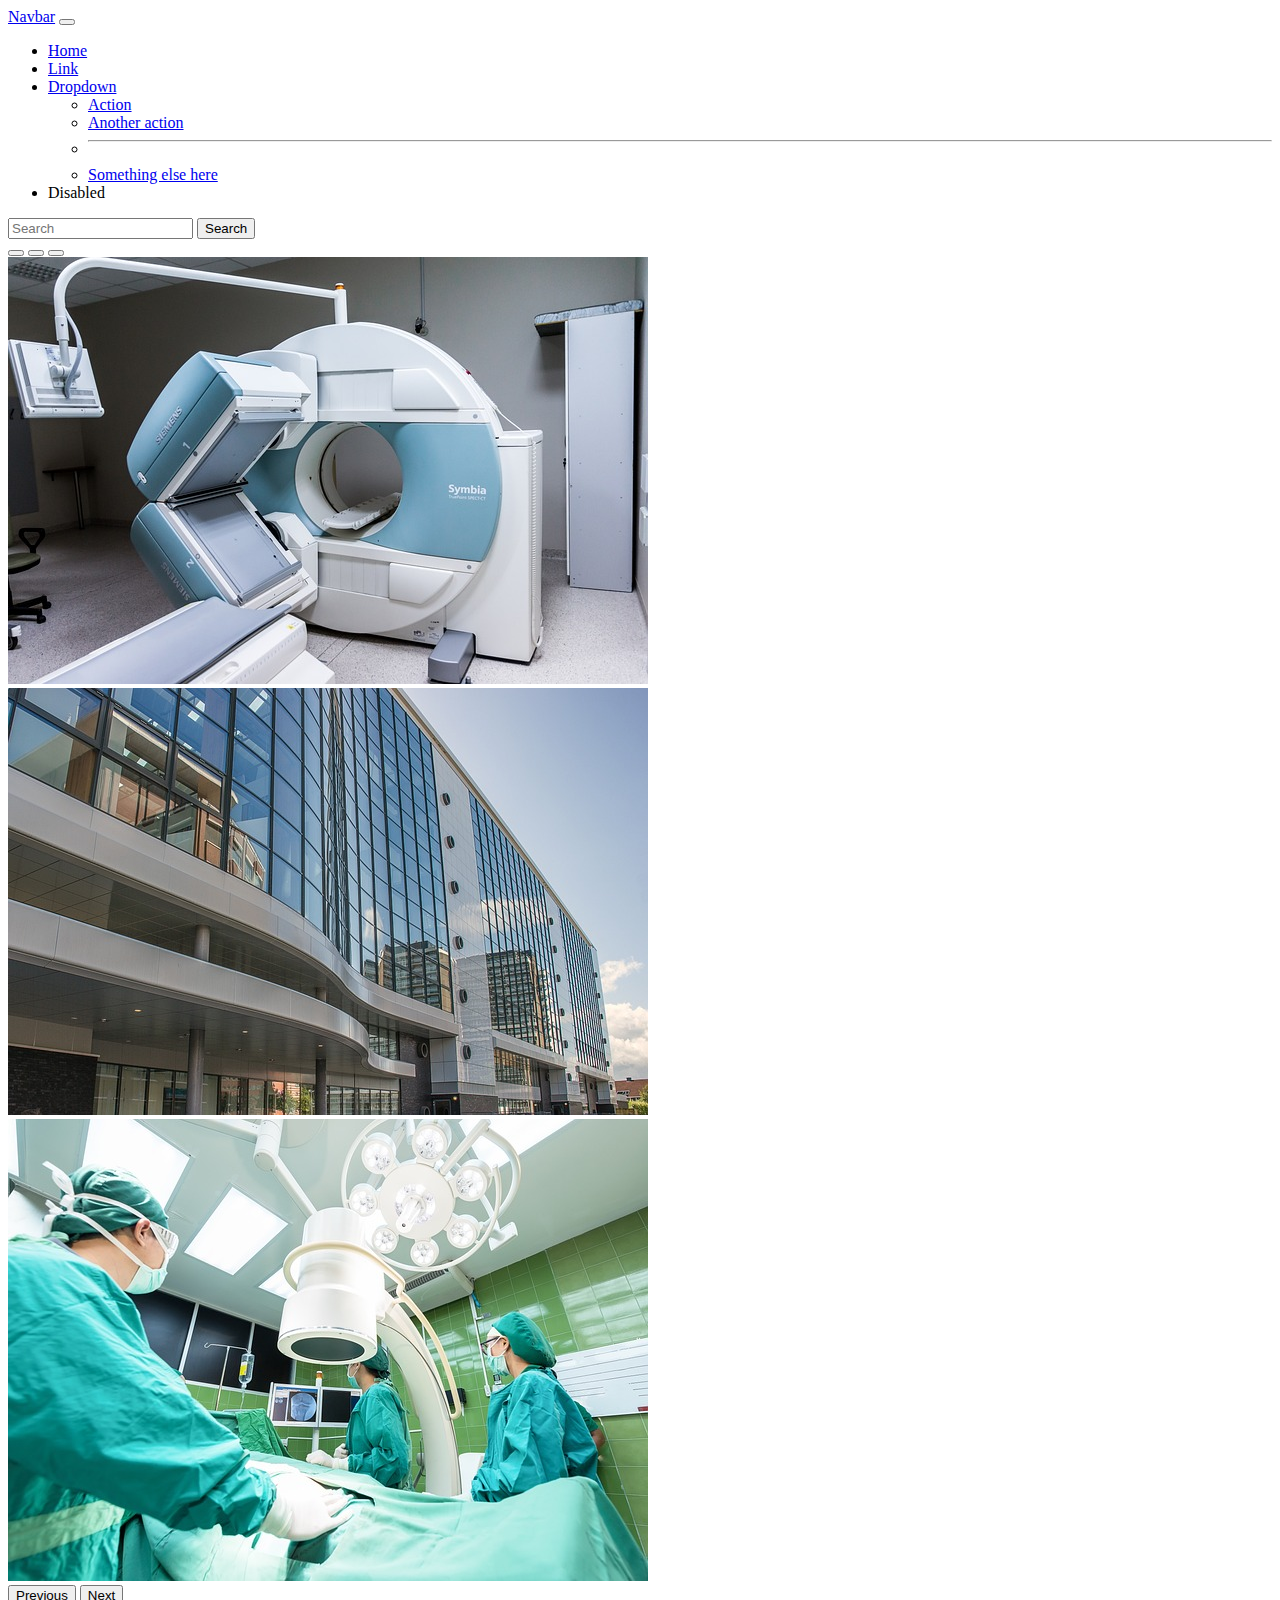
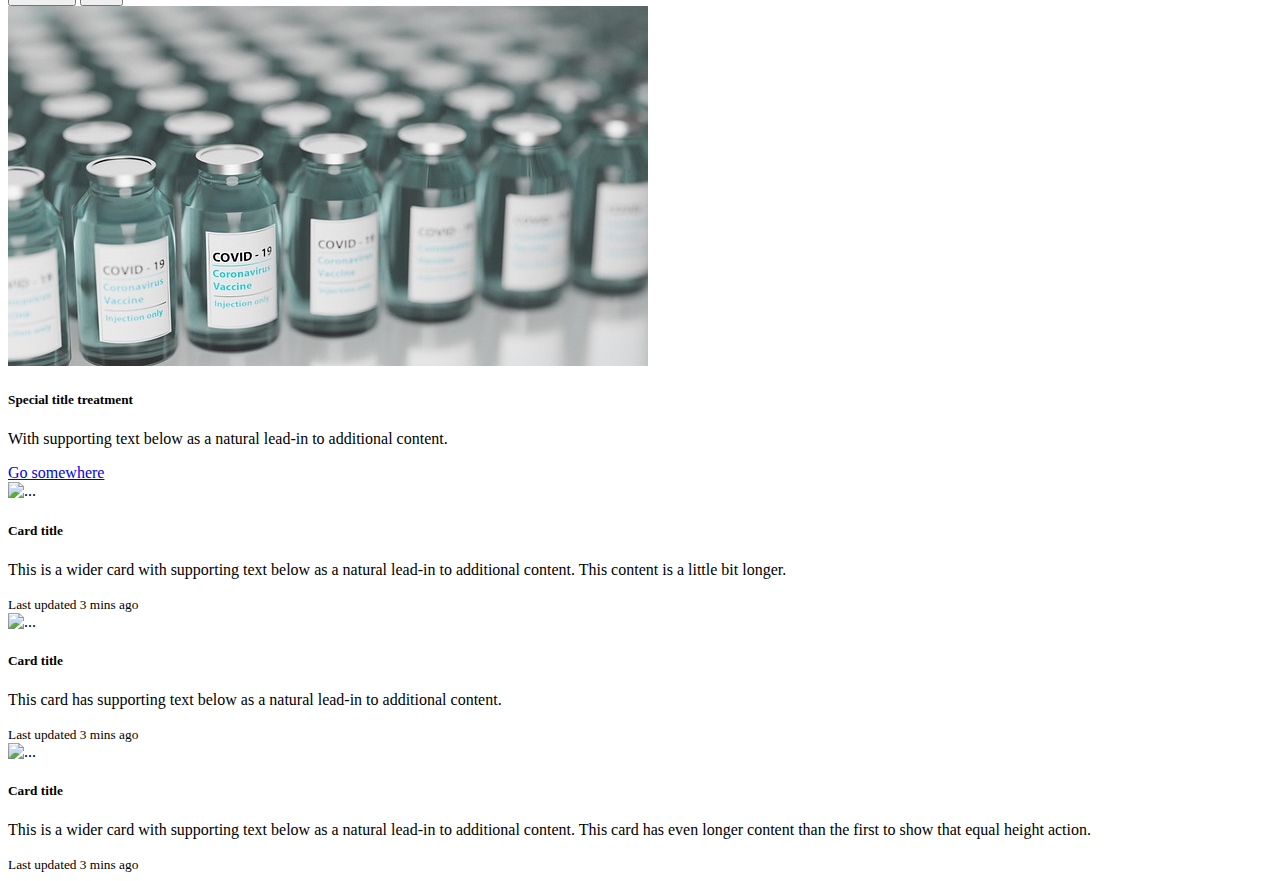
==== index.html @ 9f8089e2 "Primer commit" ====
<!DOCTYPE html>
<html lang="en">
    <head>
        <meta charset="UTF-8">
        <meta http-equiv="X-UA-Compatible" content="IE=edge">
        <meta name="viewport" content="width=device-width, initial-scale=1.0">
        <link
            href="https://cdn.jsdelivr.net/npm/bootstrap@5.3.0-alpha3/dist/css/bootstrap.min.css"
            rel="stylesheet"
            integrity="sha384-KK94CHFLLe+nY2dmCWGMq91rCGa5gtU4mk92HdvYe+M/SXH301p5ILy+dN9+nJOZ"
            crossorigin="anonymous">
        
        <link rel="stylesheet" href="style.css">
        <title>Document</title>
    </head>
    <body>
        <nav class="navbar navbar-expand-lg bg-dark " data-bs-theme="dark">
            <div class="container-fluid">
              <a class="navbar-brand" href="#">Navbar</a>
              <button class="navbar-toggler" type="button" data-bs-toggle="collapse" data-bs-target="#navbarSupportedContent" aria-controls="navbarSupportedContent" aria-expanded="false" aria-label="Toggle navigation">
                <span class="navbar-toggler-icon"></span>
              </button>
              <div class="collapse navbar-collapse" id="navbarSupportedContent">
                <ul class="navbar-nav me-auto mb-2 mb-lg-0">
                  <li class="nav-item">
                    <a class="nav-link active" aria-current="page" href="#">Home</a>
                  </li>
                  <li class="nav-item">
                    <a class="nav-link" href="#">Link</a>
                  </li>
                  <li class="nav-item dropdown">
                    <a class="nav-link dropdown-toggle" href="#" role="button" data-bs-toggle="dropdown" aria-expanded="false">
                      Dropdown
                    </a>
                    <ul class="dropdown-menu">
                      <li><a class="dropdown-item" href="#">Action</a></li>
                      <li><a class="dropdown-item" href="#">Another action</a></li>
                      <li><hr class="dropdown-divider"></li>
                      <li><a class="dropdown-item" href="#">Something else here</a></li>
                    </ul>
                  </li>
                  <li class="nav-item">
                    <a class="nav-link disabled">Disabled</a>
                  </li>
                </ul>
                <form class="d-flex" role="search">
                  <input class="form-control me-2" type="search" placeholder="Search" aria-label="Search">
                  <button class="btn btn-outline-success" type="submit">Search</button>
                </form>
              </div>
            </div>
          </nav>
          

          <div id="carouselExampleIndicators" class="carousel slide">
            <div class="carousel-indicators">
              <button type="button" data-bs-target="#carouselExampleIndicators" data-bs-slide-to="0" class="active" aria-current="true" aria-label="Slide 1"></button>
              <button type="button" data-bs-target="#carouselExampleIndicators" data-bs-slide-to="1" aria-label="Slide 2"></button>
              <button type="button" data-bs-target="#carouselExampleIndicators" data-bs-slide-to="2" aria-label="Slide 3"></button>
            </div>
            <div class="carousel-inner">
              <div class="carousel-item active">
                <img src="./imagenes/PrincipalPublica/resonancia.jpg" class="d-block w-100" alt="...">
              </div>
              <div class="carousel-item">
                <img src="./imagenes/PrincipalPublica/hospital.jpg" class="d-block w-100" alt="Hospital">
              </div>
              <div class="carousel-item">
                <img src="./imagenes/PrincipalPublica/Pabellon.jpg" class="d-block w-100" alt="">
              </div>
            </div>
            <button class="carousel-control-prev" type="button" data-bs-target="#carouselExampleIndicators" data-bs-slide="prev">
              <span class="carousel-control-prev-icon" aria-hidden="true"></span>
              <span class="visually-hidden">Previous</span>
            </button>
            <button class="carousel-control-next" type="button" data-bs-target="#carouselExampleIndicators" data-bs-slide="next">
              <span class="carousel-control-next-icon" aria-hidden="true"></span>
              <span class="visually-hidden">Next</span>
            </button>
          </div>


          <div class="container">
            <div>
                <div class="card">
                    <img src="./imagenes/PrincipalPublica/Vacuna.jpg" class="card-img-top" alt="...">
                    <div class="card-body">
                      <h5 class="card-title">Special title treatment</h5>
                      <p class="card-text">With supporting text below as a natural lead-in to additional content.</p>
                      <a href="#" class="btn btn-primary">Go somewhere</a>
                    </div>
                  </div>

            </div>
            <div class="row">
                <div class="col"></div>
                <div class="card-group">
                    <div class="card">
                      <img src="..." class="card-img-top" alt="...">
                      <div class="card-body">
                        <h5 class="card-title">Card title</h5>
                        <p class="card-text">This is a wider card with supporting text below as a natural lead-in to additional content. This content is a little bit longer.</p>
                      </div>
                      <div class="card-footer">
                        <small class="text-body-secondary">Last updated 3 mins ago</small>
                      </div>
                    </div>
                    <div class="card">
                      <img src="..." class="card-img-top" alt="...">
                      <div class="card-body">
                        <h5 class="card-title">Card title</h5>
                        <p class="card-text">This card has supporting text below as a natural lead-in to additional content.</p>
                      </div>
                      <div class="card-footer">
                        <small class="text-body-secondary">Last updated 3 mins ago</small>
                      </div>
                    </div>
                    <div class="card">
                      <img src="..." class="card-img-top" alt="...">
                      <div class="card-body">
                        <h5 class="card-title">Card title</h5>
                        <p class="card-text">This is a wider card with supporting text below as a natural lead-in to additional content. This card has even longer content than the first to show that equal height action.</p>
                      </div>
                      <div class="card-footer">
                        <small class="text-body-secondary">Last updated 3 mins ago</small>
                      </div>
                    </div>
                  </div>
            </div>
          </div>





        <script src="https://cdn.jsdelivr.net/npm/@popperjs/core@2.11.7/dist/umd/popper.min.js" integrity="sha384-zYPOMqeu1DAVkHiLqWBUTcbYfZ8osu1Nd6Z89ify25QV9guujx43ITvfi12/QExE" crossorigin="anonymous"></script>
        <script src="https://cdn.jsdelivr.net/npm/bootstrap@5.3.0-alpha3/dist/js/bootstrap.min.js" integrity="sha384-Y4oOpwW3duJdCWv5ly8SCFYWqFDsfob/3GkgExXKV4idmbt98QcxXYs9UoXAB7BZ" crossorigin="anonymous"></script>
        <script src="./scrip.js"></script>
    </body>
</html>
---- style.css ----
/* principal */
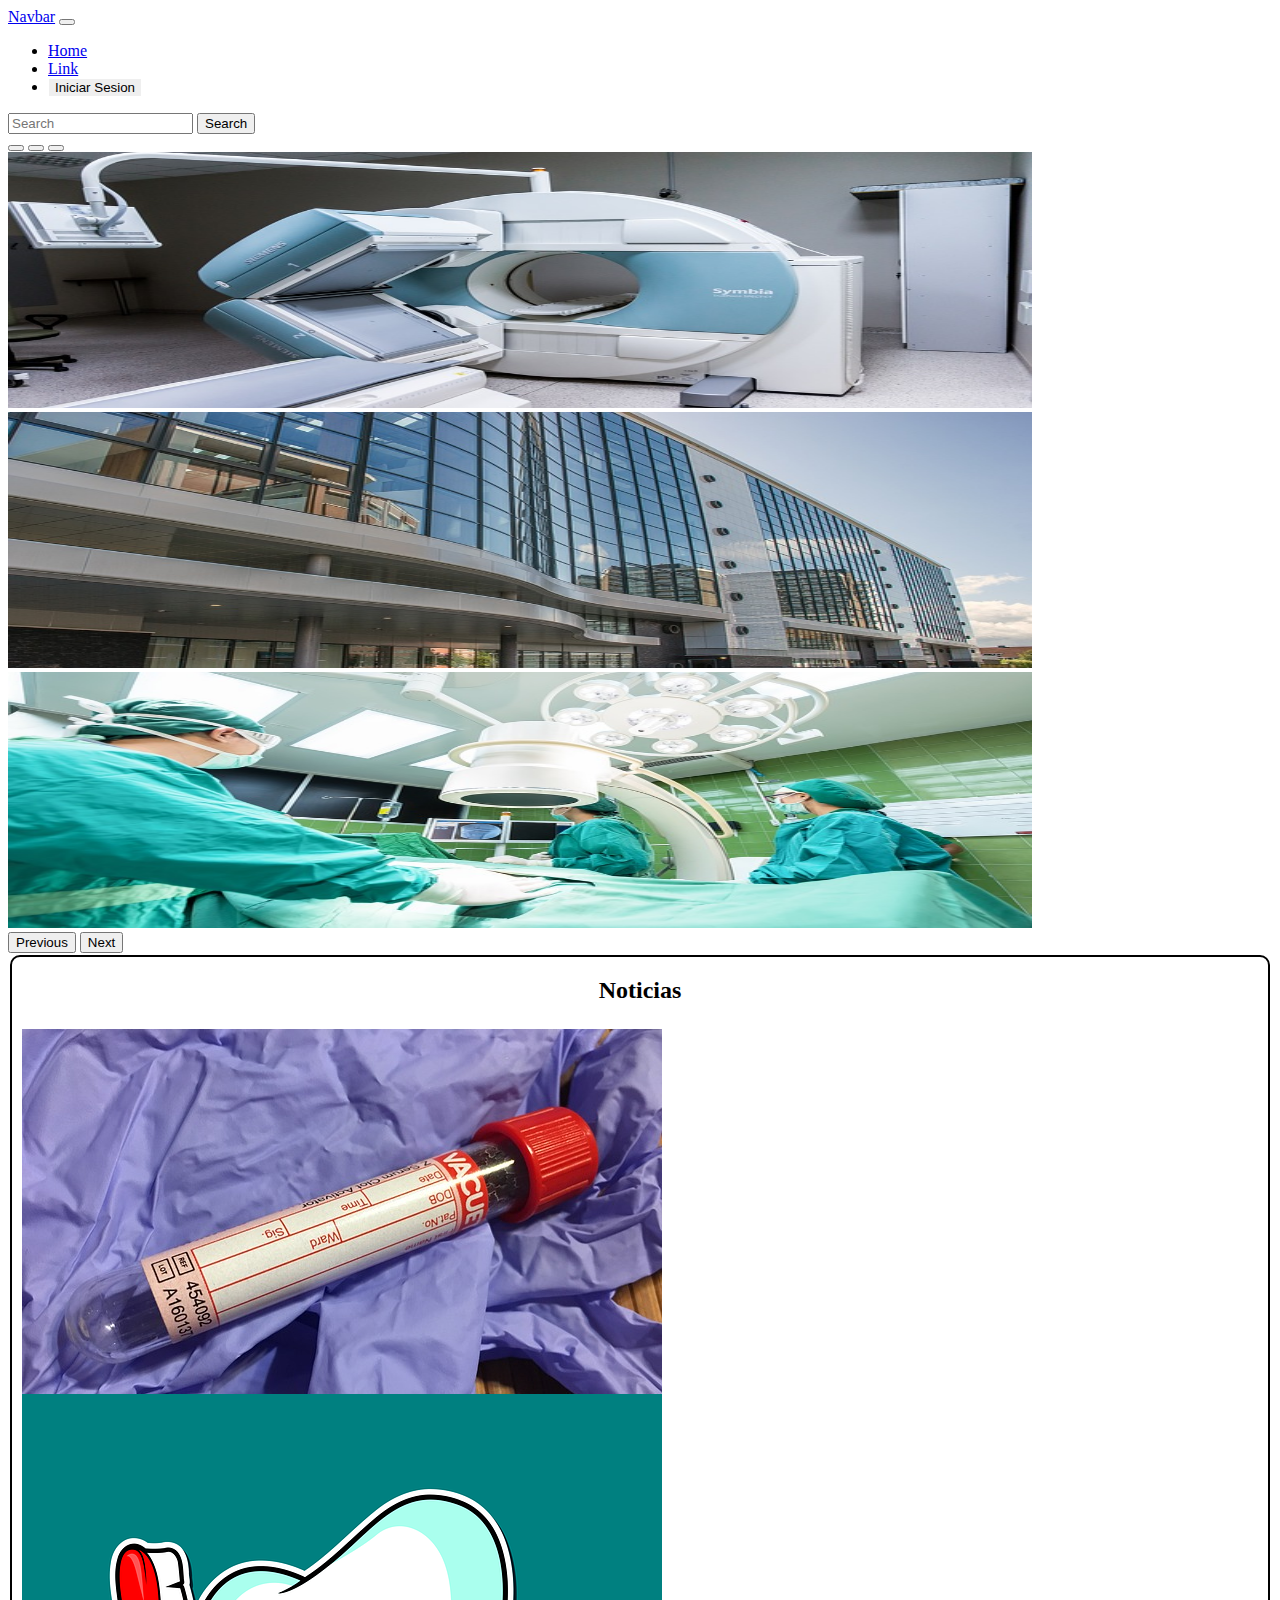
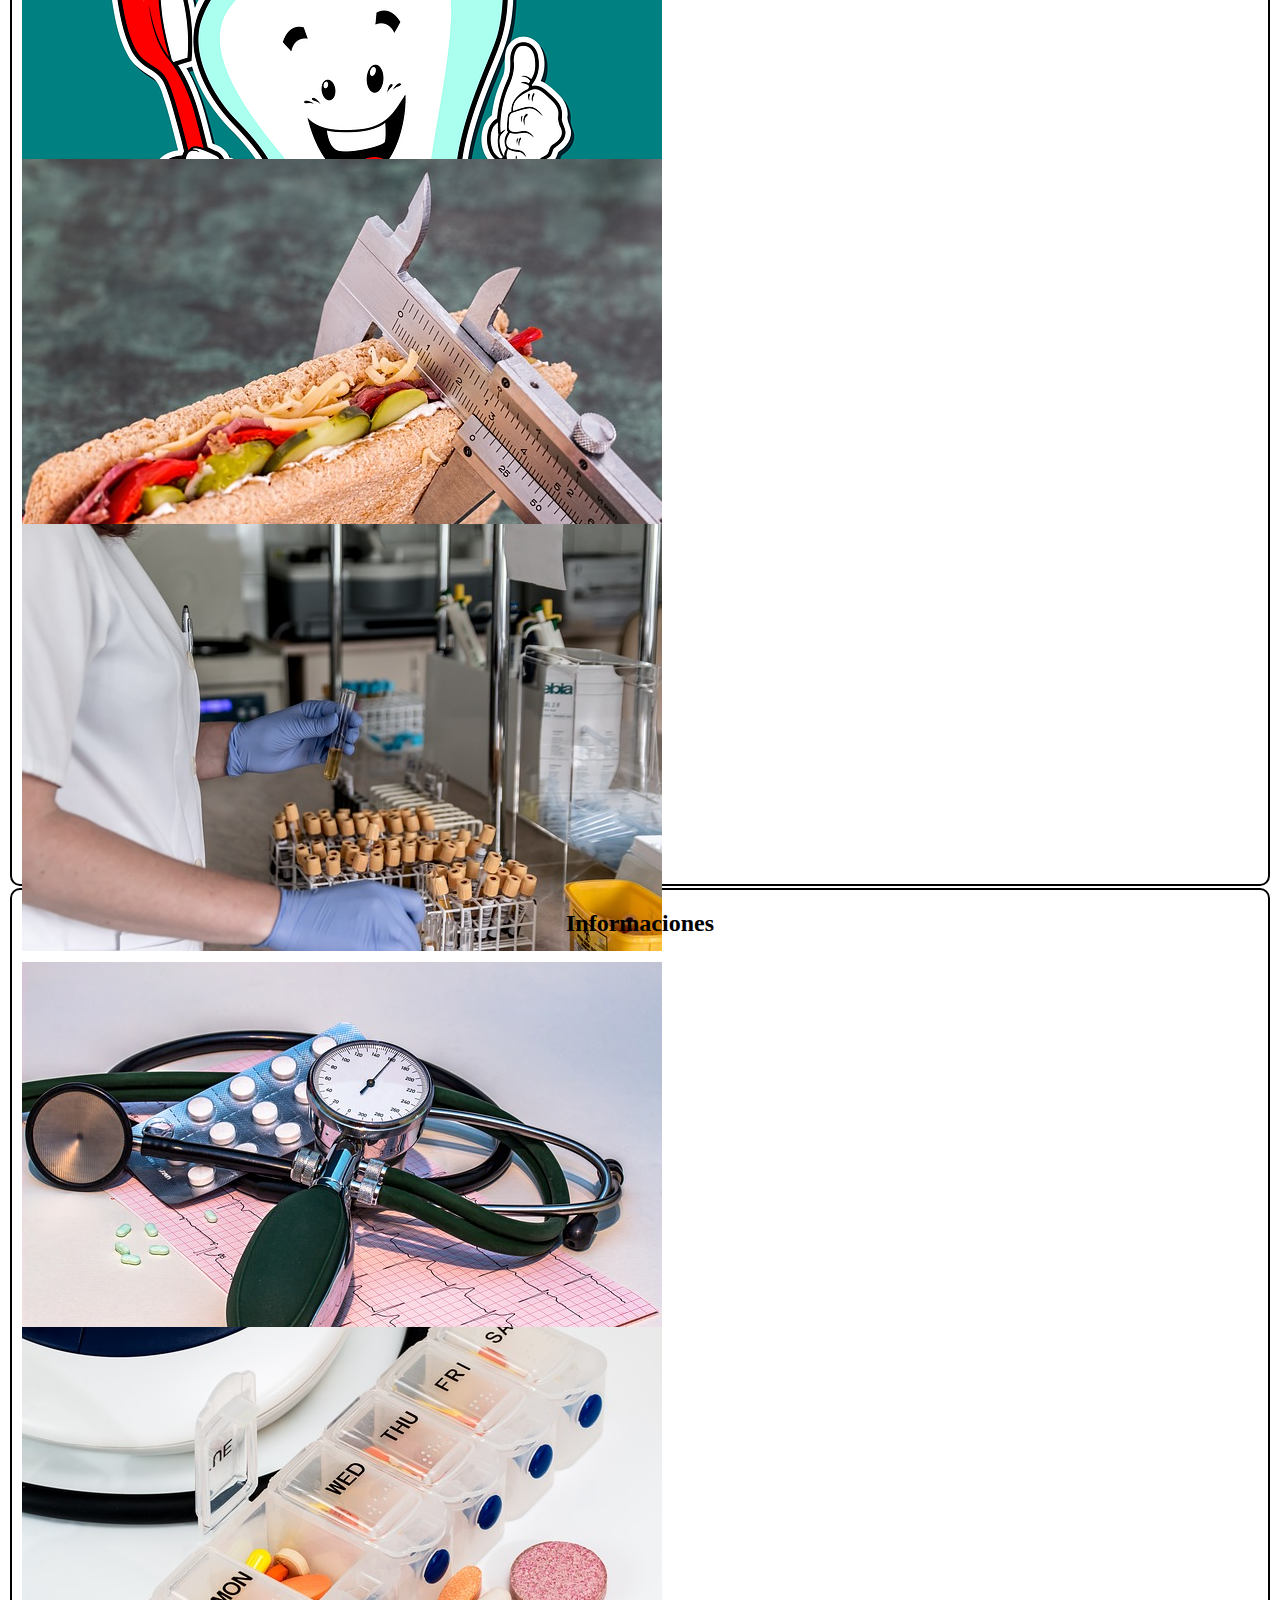
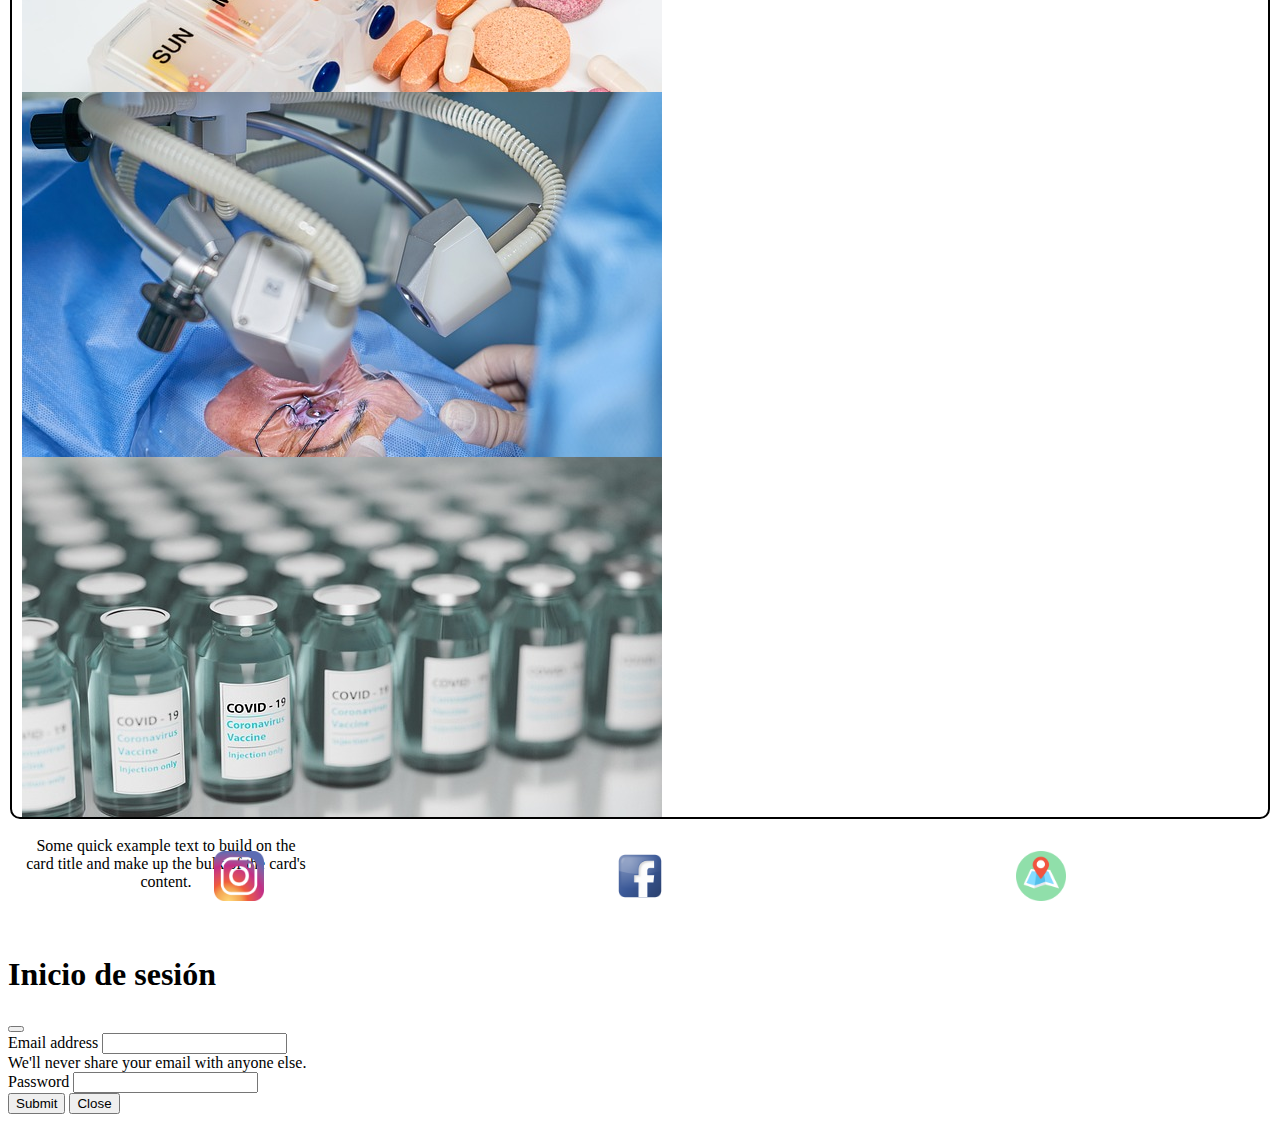
==== commit 20885fe7: "Página principal publica" ====
--- a/index.html
+++ b/index.html
@@ -1,140 +1,250 @@
 <!DOCTYPE html>
-<html lang="en">
-    <head>
-        <meta charset="UTF-8">
-        <meta http-equiv="X-UA-Compatible" content="IE=edge">
-        <meta name="viewport" content="width=device-width, initial-scale=1.0">
-        <link
-            href="https://cdn.jsdelivr.net/npm/bootstrap@5.3.0-alpha3/dist/css/bootstrap.min.css"
-            rel="stylesheet"
-            integrity="sha384-KK94CHFLLe+nY2dmCWGMq91rCGa5gtU4mk92HdvYe+M/SXH301p5ILy+dN9+nJOZ"
-            crossorigin="anonymous">
+<html lang="es">
+  <head>
+    <meta charset="UTF-8">
+    <meta http-equiv="X-UA-Compatible" content="IE=edge">
+    <meta name="viewport" content="width=device-width, initial-scale=1.0">
+    <link
+      href="https://cdn.jsdelivr.net/npm/bootstrap@5.3.0-alpha3/dist/css/bootstrap.min.css"
+      rel="stylesheet"
+      integrity="sha384-KK94CHFLLe+nY2dmCWGMq91rCGa5gtU4mk92HdvYe+M/SXH301p5ILy+dN9+nJOZ"
+      crossorigin="anonymous">
+
+    <link rel="stylesheet" href="style.css">
+    <title>Document</title>
+  </head>
+  <body>
+    <nav class="navbar navbar-expand-lg bg-dark " data-bs-theme="dark">
+      <div class="container-fluid">
+        <a class="navbar-brand" href="#">Navbar</a>
+        <button class="navbar-toggler" type="button" data-bs-toggle="collapse"
+          data-bs-target="#navbarSupportedContent"
+          aria-controls="navbarSupportedContent" aria-expanded="false"
+          aria-label="Toggle navigation">
+          <span class="navbar-toggler-icon"></span>
+        </button>
+        <div class="collapse navbar-collapse" id="navbarSupportedContent">
+          <ul class="navbar-nav me-auto mb-2 mb-lg-0">
+            <li class="nav-item">
+              <a class="nav-link active" aria-current="page" href="#">Home</a>
+            </li>
+            <li class="nav-item">
+              <a class="nav-link" href="#">Link</a>
+            </li>
+            
+            <li class="nav-item">
+              <button type="button" class="btn iniciarSesion " data-bs-toggle="modal" data-bs-target="#staticBackdrop">Iniciar Sesion
+              </button>
+            </li>
+          </ul>
+          <form class="d-flex" role="search">
+            <input class="form-control me-2" type="search" placeholder="Search"
+              aria-label="Search">
+            <button class="btn btn-outline-success" type="submit">Search</button>
+          </form>
+        </div>
+      </div>
+    </nav>
+
+    <div id="carouselExampleIndicators" class="carousel slide">
+      <div class="carousel-indicators">
+        <button type="button" data-bs-target="#carouselExampleIndicators"
+          data-bs-slide-to="0" class="active" aria-current="true"
+          aria-label="Slide 1"></button>
+        <button type="button" data-bs-target="#carouselExampleIndicators"
+          data-bs-slide-to="1" aria-label="Slide 2"></button>
+        <button type="button" data-bs-target="#carouselExampleIndicators"
+          data-bs-slide-to="2" aria-label="Slide 3"></button>
+      </div>
+      <div class="carousel-inner">
+        <div class="carousel-item active">
+          <img src="./imagenes/PrincipalPublica/resonancia.jpg"
+            class="d-block imgm__carrusel" alt="...">
+        </div>
+        <div class="carousel-item">
+          <img src="./imagenes/PrincipalPublica/hospital.jpg"
+            class="d-block imgm__carrusel" alt="Hospital">
+        </div>
+        <div class="carousel-item">
+          <img src="./imagenes/PrincipalPublica/Pabellon.jpg"
+            class="d-block imgm__carrusel" alt>
+        </div>
+      </div>
+      <button class="carousel-control-prev" type="button"
+        data-bs-target="#carouselExampleIndicators" data-bs-slide="prev">
+        <span class="carousel-control-prev-icon" aria-hidden="true"></span>
+        <span class="visually-hidden">Previous</span>
+      </button>
+      <button class="carousel-control-next" type="button"
+        data-bs-target="#carouselExampleIndicators" data-bs-slide="next">
+        <span class="carousel-control-next-icon" aria-hidden="true"></span>
+        <span class="visually-hidden">Next</span>
+      </button>
+    </div>
+
+    <main>
+
+    <div class="container">
+      <div class="row card--centrar">
+        <!-- Noticias -->
+        <div
+          class="row col-sm-12 col-md-5 card--centrar card__contenedorNoticias">
+          <h2>Noticias</h2>
+          <div class="row col-sm-12 col-md-6">
+            <div class="card col-sm-12 col-md-6 card--height"
+              style="width: 18rem;">
+              <img src="./imagenes/PrincipalPublica/blood.jpg"
+                class="card-img-top" alt="...">
+              <div class="card-body">
+                <p class="card-text">Some quick example text to build on the
+                  card
+                  title and make up the bulk of the card's content.</p>
+              </div>
+            </div>
+            <div class="card col-sm-12 col-md-6 card--height"
+              style="width: 18rem;">
+              <img src="./imagenes/PrincipalPublica/dentista.png"
+                class="card-img-top" alt="...">
+              <div class="card-body">
+                <p class="card-text">Some quick example text to build on the
+                  card
+                  title and make up the bulk of the card's content.</p>
+              </div>
+            </div>
+          </div>
+
+          <div class="row col-sm-12 col-md-6">
+            <div class="card col-sm-12 col-md-6 card--height"
+              style="width: 18rem;">
+              <img src="./imagenes/PrincipalPublica/dieta.jpg"
+                class="card-img-top" alt="...">
+              <div class="card-body">
+                <p class="card-text">Some quick example text to build on the
+                  card
+                  title and make up the bulk of the card's content.</p>
+              </div>
+            </div>
+            <div class="card col-sm-12 col-md-6 card--height"
+              style="width: 18rem;">
+              <img src="./imagenes/PrincipalPublica/muestras.jpg"
+                class="card-img-top" alt="...">
+              <div class="card-body">
+                <p class="card-text">Some quick example text to build on the
+                  card
+                  title and make up the bulk of the card's content.</p>
+              </div>
+            </div>
+          </div>
+        </div>
+
+        <div
+          class="row col-sm-12 col-md-5 card--centrar card__contenedorNoticias">
+          <h2>Informaciones</h2>
+          <div class="row col-sm-12 col-md-6 ">
+            <div class="card col-sm-12 col-md-6 card--height"
+              style="width: 18rem;">
+              <img src="./imagenes/PrincipalPublica/presion.jpg"
+                class="card-img-top" alt="...">
+              <div class="card-body">
+                <p class="card-text">Some quick example text to build on the
+                  card
+                  title and make up the bulk of the card's content.</p>
+              </div>
+            </div>
+            <div class="card col-sm-12 col-md-6 card--height"
+              style="width: 18rem;">
+              <img src="./imagenes/PrincipalPublica/remedios.jpg"
+                class="card-img-top" alt="...">
+              <div class="card-body">
+                <p class="card-text">Some quick example text to build on the
+                  card
+                  title and make up the bulk of the card's content.</p>
+              </div>
+            </div>
+          </div>
+
+          <div class="row col-sm-12 col-md-6">
+            <div class="card col-sm-12 col-md-6 card--height"
+              style="width: 18rem;">
+              <img src="./imagenes/PrincipalPublica/cirugiaLaser.jpg"
+                class="card-img-top" alt="...">
+              <div class="card-body">
+                <p class="card-text">Some quick example text to build on the
+                  card
+                  title and make up the bulk of the card's content.</p>
+              </div>
+            </div>
+            <div class="card col-sm-12 col-md-6 card--height"
+              style="width: 18rem;">
+              <img src="./imagenes/PrincipalPublica/Vacuna.jpg"
+                class="card-img-top" alt="...">
+              <div class="card-body">
+                <p class="card-text">Some quick example text to build on the
+                  card
+                  title and make up the bulk of the card's content.</p>
+              </div>
+            </div>
+          </div>
+        </div>
+
+      </div>
+
+    </div>
+  </main> 
+
+    <footer class="bg-dark " data-bs-theme="dark">
+      
+      <a href="https://www.instagram.com/"> <img class="img__footer"
+          src="./imagenes/redesSociales/instagram.png" alt></a>
+      <a href="https://www.facebook.com/"> <img class="img__footer"
+          src="./imagenes/redesSociales/facebook.png" alt></a>
+      <a href="https://www.google.cl/maps/@-81.2321672,-120.1675149,5z"> <img class="img__footer"
+          src="./imagenes/redesSociales/kisspng-google-maps-computer-icons-maps-5abc3a7a4b9718.1260212915222851783096.png" alt></a>
         
-        <link rel="stylesheet" href="style.css">
-        <title>Document</title>
-    </head>
-    <body>
-        <nav class="navbar navbar-expand-lg bg-dark " data-bs-theme="dark">
-            <div class="container-fluid">
-              <a class="navbar-brand" href="#">Navbar</a>
-              <button class="navbar-toggler" type="button" data-bs-toggle="collapse" data-bs-target="#navbarSupportedContent" aria-controls="navbarSupportedContent" aria-expanded="false" aria-label="Toggle navigation">
-                <span class="navbar-toggler-icon"></span>
-              </button>
-              <div class="collapse navbar-collapse" id="navbarSupportedContent">
-                <ul class="navbar-nav me-auto mb-2 mb-lg-0">
-                  <li class="nav-item">
-                    <a class="nav-link active" aria-current="page" href="#">Home</a>
-                  </li>
-                  <li class="nav-item">
-                    <a class="nav-link" href="#">Link</a>
-                  </li>
-                  <li class="nav-item dropdown">
-                    <a class="nav-link dropdown-toggle" href="#" role="button" data-bs-toggle="dropdown" aria-expanded="false">
-                      Dropdown
-                    </a>
-                    <ul class="dropdown-menu">
-                      <li><a class="dropdown-item" href="#">Action</a></li>
-                      <li><a class="dropdown-item" href="#">Another action</a></li>
-                      <li><hr class="dropdown-divider"></li>
-                      <li><a class="dropdown-item" href="#">Something else here</a></li>
-                    </ul>
-                  </li>
-                  <li class="nav-item">
-                    <a class="nav-link disabled">Disabled</a>
-                  </li>
-                </ul>
-                <form class="d-flex" role="search">
-                  <input class="form-control me-2" type="search" placeholder="Search" aria-label="Search">
-                  <button class="btn btn-outline-success" type="submit">Search</button>
-                </form>
-              </div>
-            </div>
-          </nav>
+
+    </footer>
+
+<!-- Modal -->
+<div class="modal fade" id="staticBackdrop" data-bs-backdrop="static" data-bs-keyboard="false" tabindex="-1" aria-labelledby="staticBackdropLabel" aria-hidden="true">
+  <div class="modal-dialog">
+    <div class="modal-content">
+      <div class="modal-header">
+        <h1 class="modal-title fs-5" id="staticBackdropLabel">Inicio de sesión</h1>
+        <button type="button" class="btn-close" data-bs-dismiss="modal" aria-label="Close"></button>
+      </div>
+      <div class="modal-body">
+        <form>
+          <div class="mb-3">
+            <label for="exampleInputEmail1" class="form-label">Email address</label>
+            <input type="email" class="form-control" id="exampleInputEmail1" aria-describedby="emailHelp">
+            <div id="emailHelp" class="form-text">We'll never share your email with anyone else.</div>
+          </div>
+          <div class="mb-3">
+            <label for="exampleInputPassword1" class="form-label">Password</label>
+            <input type="password" class="form-control" id="exampleInputPassword1">
+          </div>
+          <div class="modal-footer">
+            <button type="submit" class="btn btn-primary">Submit</button>
+            <button type="button" class="btn btn-secondary" data-bs-dismiss="modal">Close</button>
+           
+          </div>
+         
           
-
-          <div id="carouselExampleIndicators" class="carousel slide">
-            <div class="carousel-indicators">
-              <button type="button" data-bs-target="#carouselExampleIndicators" data-bs-slide-to="0" class="active" aria-current="true" aria-label="Slide 1"></button>
-              <button type="button" data-bs-target="#carouselExampleIndicators" data-bs-slide-to="1" aria-label="Slide 2"></button>
-              <button type="button" data-bs-target="#carouselExampleIndicators" data-bs-slide-to="2" aria-label="Slide 3"></button>
-            </div>
-            <div class="carousel-inner">
-              <div class="carousel-item active">
-                <img src="./imagenes/PrincipalPublica/resonancia.jpg" class="d-block w-100" alt="...">
-              </div>
-              <div class="carousel-item">
-                <img src="./imagenes/PrincipalPublica/hospital.jpg" class="d-block w-100" alt="Hospital">
-              </div>
-              <div class="carousel-item">
-                <img src="./imagenes/PrincipalPublica/Pabellon.jpg" class="d-block w-100" alt="">
-              </div>
-            </div>
-            <button class="carousel-control-prev" type="button" data-bs-target="#carouselExampleIndicators" data-bs-slide="prev">
-              <span class="carousel-control-prev-icon" aria-hidden="true"></span>
-              <span class="visually-hidden">Previous</span>
-            </button>
-            <button class="carousel-control-next" type="button" data-bs-target="#carouselExampleIndicators" data-bs-slide="next">
-              <span class="carousel-control-next-icon" aria-hidden="true"></span>
-              <span class="visually-hidden">Next</span>
-            </button>
-          </div>
-
-
-          <div class="container">
-            <div>
-                <div class="card">
-                    <img src="./imagenes/PrincipalPublica/Vacuna.jpg" class="card-img-top" alt="...">
-                    <div class="card-body">
-                      <h5 class="card-title">Special title treatment</h5>
-                      <p class="card-text">With supporting text below as a natural lead-in to additional content.</p>
-                      <a href="#" class="btn btn-primary">Go somewhere</a>
-                    </div>
-                  </div>
-
-            </div>
-            <div class="row">
-                <div class="col"></div>
-                <div class="card-group">
-                    <div class="card">
-                      <img src="..." class="card-img-top" alt="...">
-                      <div class="card-body">
-                        <h5 class="card-title">Card title</h5>
-                        <p class="card-text">This is a wider card with supporting text below as a natural lead-in to additional content. This content is a little bit longer.</p>
-                      </div>
-                      <div class="card-footer">
-                        <small class="text-body-secondary">Last updated 3 mins ago</small>
-                      </div>
-                    </div>
-                    <div class="card">
-                      <img src="..." class="card-img-top" alt="...">
-                      <div class="card-body">
-                        <h5 class="card-title">Card title</h5>
-                        <p class="card-text">This card has supporting text below as a natural lead-in to additional content.</p>
-                      </div>
-                      <div class="card-footer">
-                        <small class="text-body-secondary">Last updated 3 mins ago</small>
-                      </div>
-                    </div>
-                    <div class="card">
-                      <img src="..." class="card-img-top" alt="...">
-                      <div class="card-body">
-                        <h5 class="card-title">Card title</h5>
-                        <p class="card-text">This is a wider card with supporting text below as a natural lead-in to additional content. This card has even longer content than the first to show that equal height action.</p>
-                      </div>
-                      <div class="card-footer">
-                        <small class="text-body-secondary">Last updated 3 mins ago</small>
-                      </div>
-                    </div>
-                  </div>
-            </div>
-          </div>
-
-
-
-
-
-        <script src="https://cdn.jsdelivr.net/npm/@popperjs/core@2.11.7/dist/umd/popper.min.js" integrity="sha384-zYPOMqeu1DAVkHiLqWBUTcbYfZ8osu1Nd6Z89ify25QV9guujx43ITvfi12/QExE" crossorigin="anonymous"></script>
-        <script src="https://cdn.jsdelivr.net/npm/bootstrap@5.3.0-alpha3/dist/js/bootstrap.min.js" integrity="sha384-Y4oOpwW3duJdCWv5ly8SCFYWqFDsfob/3GkgExXKV4idmbt98QcxXYs9UoXAB7BZ" crossorigin="anonymous"></script>
-        <script src="./scrip.js"></script>
-    </body>
+        </form>
+      </div>
+      
+    </div>
+  </div>
+</div>
+
+    <script
+      src="https://cdn.jsdelivr.net/npm/@popperjs/core@2.11.7/dist/umd/popper.min.js"
+      integrity="sha384-zYPOMqeu1DAVkHiLqWBUTcbYfZ8osu1Nd6Z89ify25QV9guujx43ITvfi12/QExE"
+      crossorigin="anonymous"></script>
+    <script
+      src="https://cdn.jsdelivr.net/npm/bootstrap@5.3.0-alpha3/dist/js/bootstrap.min.js"
+      integrity="sha384-Y4oOpwW3duJdCWv5ly8SCFYWqFDsfob/3GkgExXKV4idmbt98QcxXYs9UoXAB7BZ"
+      crossorigin="anonymous"></script>
+    <script src="./scrip.js"></script>
+  </body>
 </html>--- a/style.css
+++ b/style.css
@@ -1 +1,41 @@
 /* principal */
+
+.iniciarSesion{
+    border: solid 1px white;
+}
+.imgm__carrusel{
+    margin: auto;
+    width: 80vw;
+    height: 20vw;
+}
+
+/* Noticias */
+.card--centrar {
+    margin: 0 auto;
+    justify-content: center;
+    align-items: center;
+}
+
+.card__contenedorNoticias{
+    border: solid 2px black;
+    padding: 0px;
+    border-radius: 10px;
+    text-align: center;
+    margin: 2px 2px;
+}
+
+.card--height{
+    margin: 5px;
+    padding: 5px;
+    height: 350px ;
+}
+
+/* Footer */
+footer{
+    padding: 30px;
+    justify-content: space-around;
+    display: flex;
+}
+.img__footer{
+    width: 50px;
+}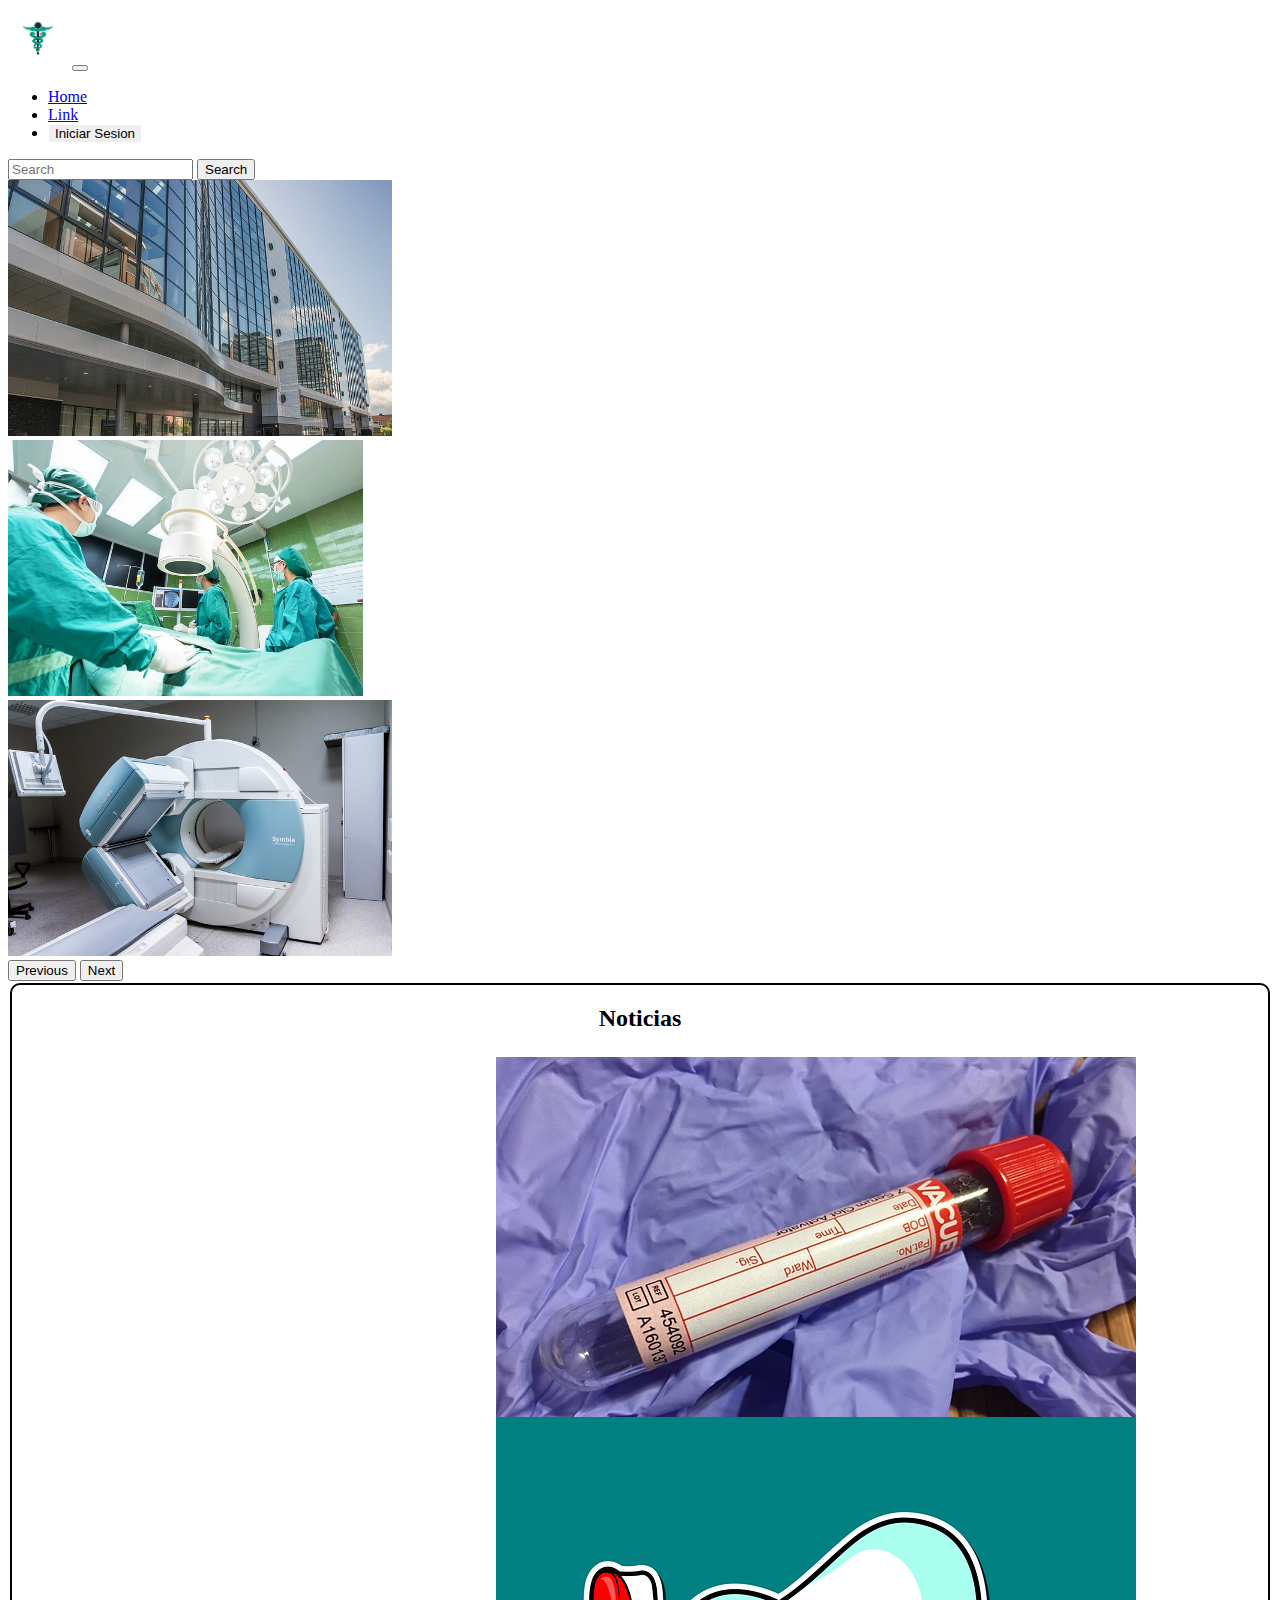
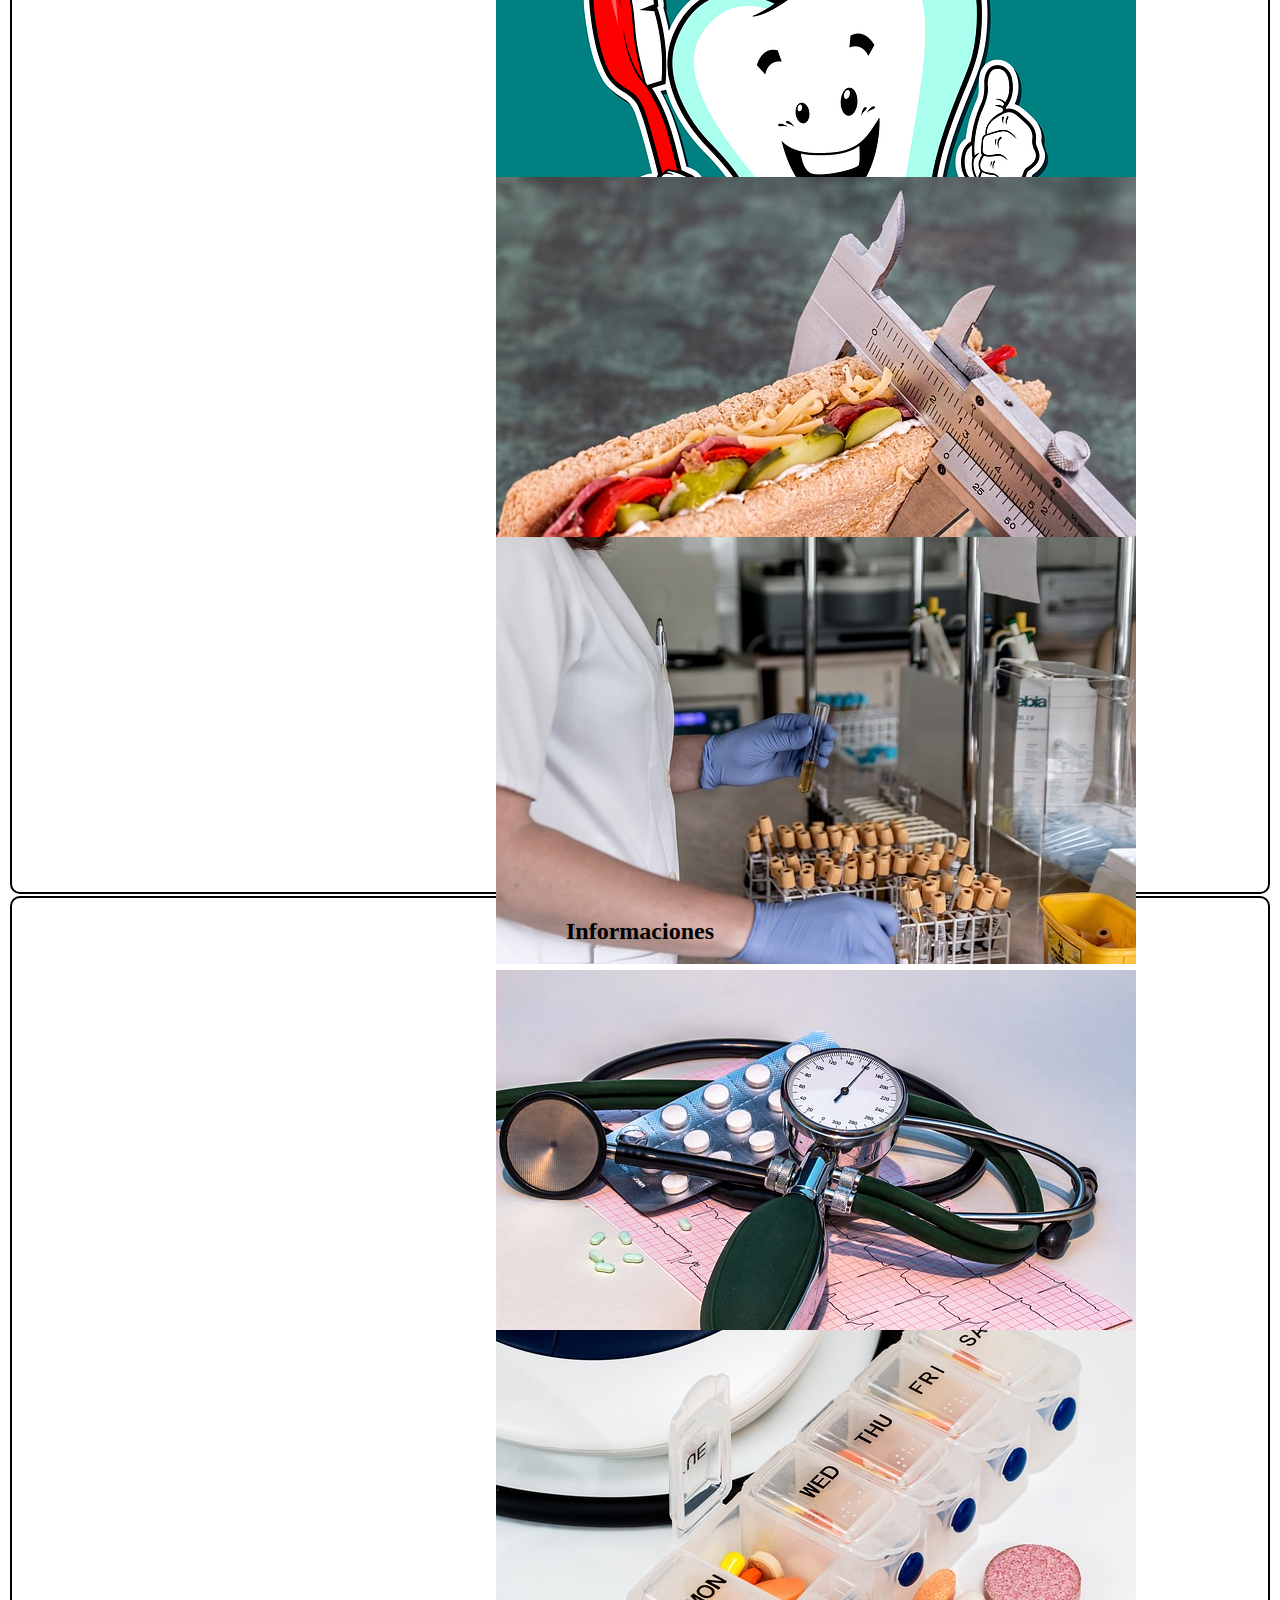
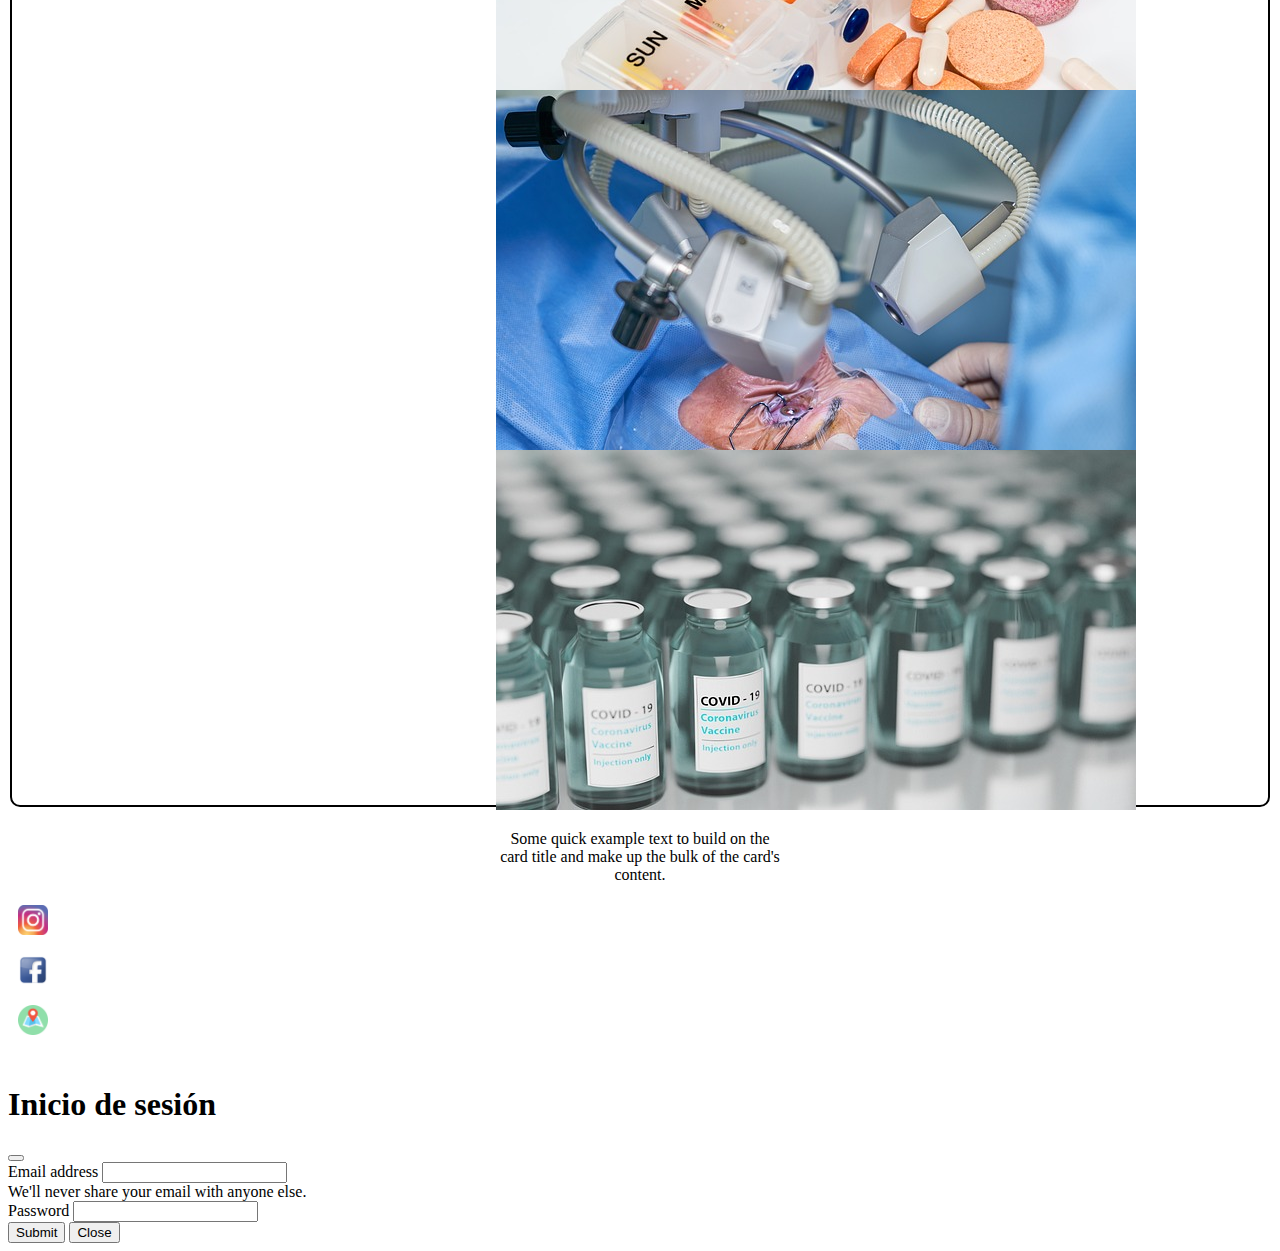
==== commit 2f5b48a2: "Se agrega el logo, arreglo de carrusel y footer" ====
--- a/index.html
+++ b/index.html
@@ -16,7 +16,7 @@
   <body>
     <nav class="navbar navbar-expand-lg bg-dark " data-bs-theme="dark">
       <div class="container-fluid">
-        <a class="navbar-brand" href="#">Navbar</a>
+        <a class="navbar-brand" href="#"><img class="rounded-circle img__logo" src="./imagenes/PrincipalPublica/Logo.jpeg" alt=""></a>
         <button class="navbar-toggler" type="button" data-bs-toggle="collapse"
           data-bs-target="#navbarSupportedContent"
           aria-controls="navbarSupportedContent" aria-expanded="false"
@@ -46,37 +46,23 @@
       </div>
     </nav>
 
-    <div id="carouselExampleIndicators" class="carousel slide">
-      <div class="carousel-indicators">
-        <button type="button" data-bs-target="#carouselExampleIndicators"
-          data-bs-slide-to="0" class="active" aria-current="true"
-          aria-label="Slide 1"></button>
-        <button type="button" data-bs-target="#carouselExampleIndicators"
-          data-bs-slide-to="1" aria-label="Slide 2"></button>
-        <button type="button" data-bs-target="#carouselExampleIndicators"
-          data-bs-slide-to="2" aria-label="Slide 3"></button>
-      </div>
+    <div id="carouselExampleAutoplaying" class="carousel slide carousel-fade" data-bs-ride="carousel">
       <div class="carousel-inner">
         <div class="carousel-item active">
-          <img src="./imagenes/PrincipalPublica/resonancia.jpg"
-            class="d-block imgm__carrusel" alt="...">
+          <img  src="./imagenes/carrusel/hospital.jpg" class="d-block w-100 img__carrusel" alt="...">
         </div>
         <div class="carousel-item">
-          <img src="./imagenes/PrincipalPublica/hospital.jpg"
-            class="d-block imgm__carrusel" alt="Hospital">
+          <img  src="./imagenes/carrusel/Pabellon.jpg" class="d-block w-100 img__carrusel" alt="...">
         </div>
         <div class="carousel-item">
-          <img src="./imagenes/PrincipalPublica/Pabellon.jpg"
-            class="d-block imgm__carrusel" alt>
-        </div>
-      </div>
-      <button class="carousel-control-prev" type="button"
-        data-bs-target="#carouselExampleIndicators" data-bs-slide="prev">
+          <img src="./imagenes/carrusel/resonancia.jpg" class="d-block w-100 img__carrusel" alt="...">
+        </div>
+      </div>
+      <button class="carousel-control-prev" type="button" data-bs-target="#carouselExampleAutoplaying" data-bs-slide="prev">
         <span class="carousel-control-prev-icon" aria-hidden="true"></span>
         <span class="visually-hidden">Previous</span>
       </button>
-      <button class="carousel-control-next" type="button"
-        data-bs-target="#carouselExampleIndicators" data-bs-slide="next">
+      <button class="carousel-control-next" type="button" data-bs-target="#carouselExampleAutoplaying" data-bs-slide="next">
         <span class="carousel-control-next-icon" aria-hidden="true"></span>
         <span class="visually-hidden">Next</span>
       </button>
@@ -192,14 +178,31 @@
     </div>
   </main> 
 
-    <footer class="bg-dark " data-bs-theme="dark">
+    <footer class="bg-dark" data-bs-theme="dark">
+
+      <div class="container">
+        <div class="row align-items-center">
+          <div class="col " data-bs-theme="dark">
+            <ul class="lista">
+              <li>Lorem ipsum dolor sit amet.</li>
+              <li>Lorem ipsum dolor sit.</li>
+              <li>Lorem ipsum dolor sit amet consectetur.</li>
+
+            </ul>
+          </div>          
+          <div class="col">
+            <p><a href="https://www.instagram.com/"> <img class="img__footer"
+              src="./imagenes/redesSociales/instagram.png" alt=""></a></p>
+            <p><a href="https://www.facebook.com/"> <img class="img__footer"
+              src="./imagenes/redesSociales/facebook.png" alt=""></a></p>
+            <p><a href="https://www.google.cl/maps/@-81.2321672,-120.1675149,5z"> <img class="img__footer"
+              src="./imagenes/redesSociales/kisspng-google-maps-computer-icons-maps-5abc3a7a4b9718.1260212915222851783096.png" alt=""></a></p>
+          
+          </div>
+        </div>
+      </div>
       
-      <a href="https://www.instagram.com/"> <img class="img__footer"
-          src="./imagenes/redesSociales/instagram.png" alt></a>
-      <a href="https://www.facebook.com/"> <img class="img__footer"
-          src="./imagenes/redesSociales/facebook.png" alt></a>
-      <a href="https://www.google.cl/maps/@-81.2321672,-120.1675149,5z"> <img class="img__footer"
-          src="./imagenes/redesSociales/kisspng-google-maps-computer-icons-maps-5abc3a7a4b9718.1260212915222851783096.png" alt></a>
+      
         
 
     </footer>
--- a/style.css
+++ b/style.css
@@ -1,11 +1,17 @@
 /* principal */
+
+/* logo */
+.img__logo{
+    width: 60px;
+}
 
 .iniciarSesion{
     border: solid 1px white;
 }
-.imgm__carrusel{
+
+.img__carrusel{
     margin: auto;
-    width: 80vw;
+   
     height: 20vw;
 }
 
@@ -28,14 +34,18 @@
     margin: 5px;
     padding: 5px;
     height: 350px ;
+    margin: auto;
+    align-items: center;
 }
 
 /* Footer */
 footer{
-    padding: 30px;
     justify-content: space-around;
-    display: flex;
+    padding: 10px;
 }
 .img__footer{
-    width: 50px;
+    width: 30px;
+}
+.lista{
+    color: white;
 }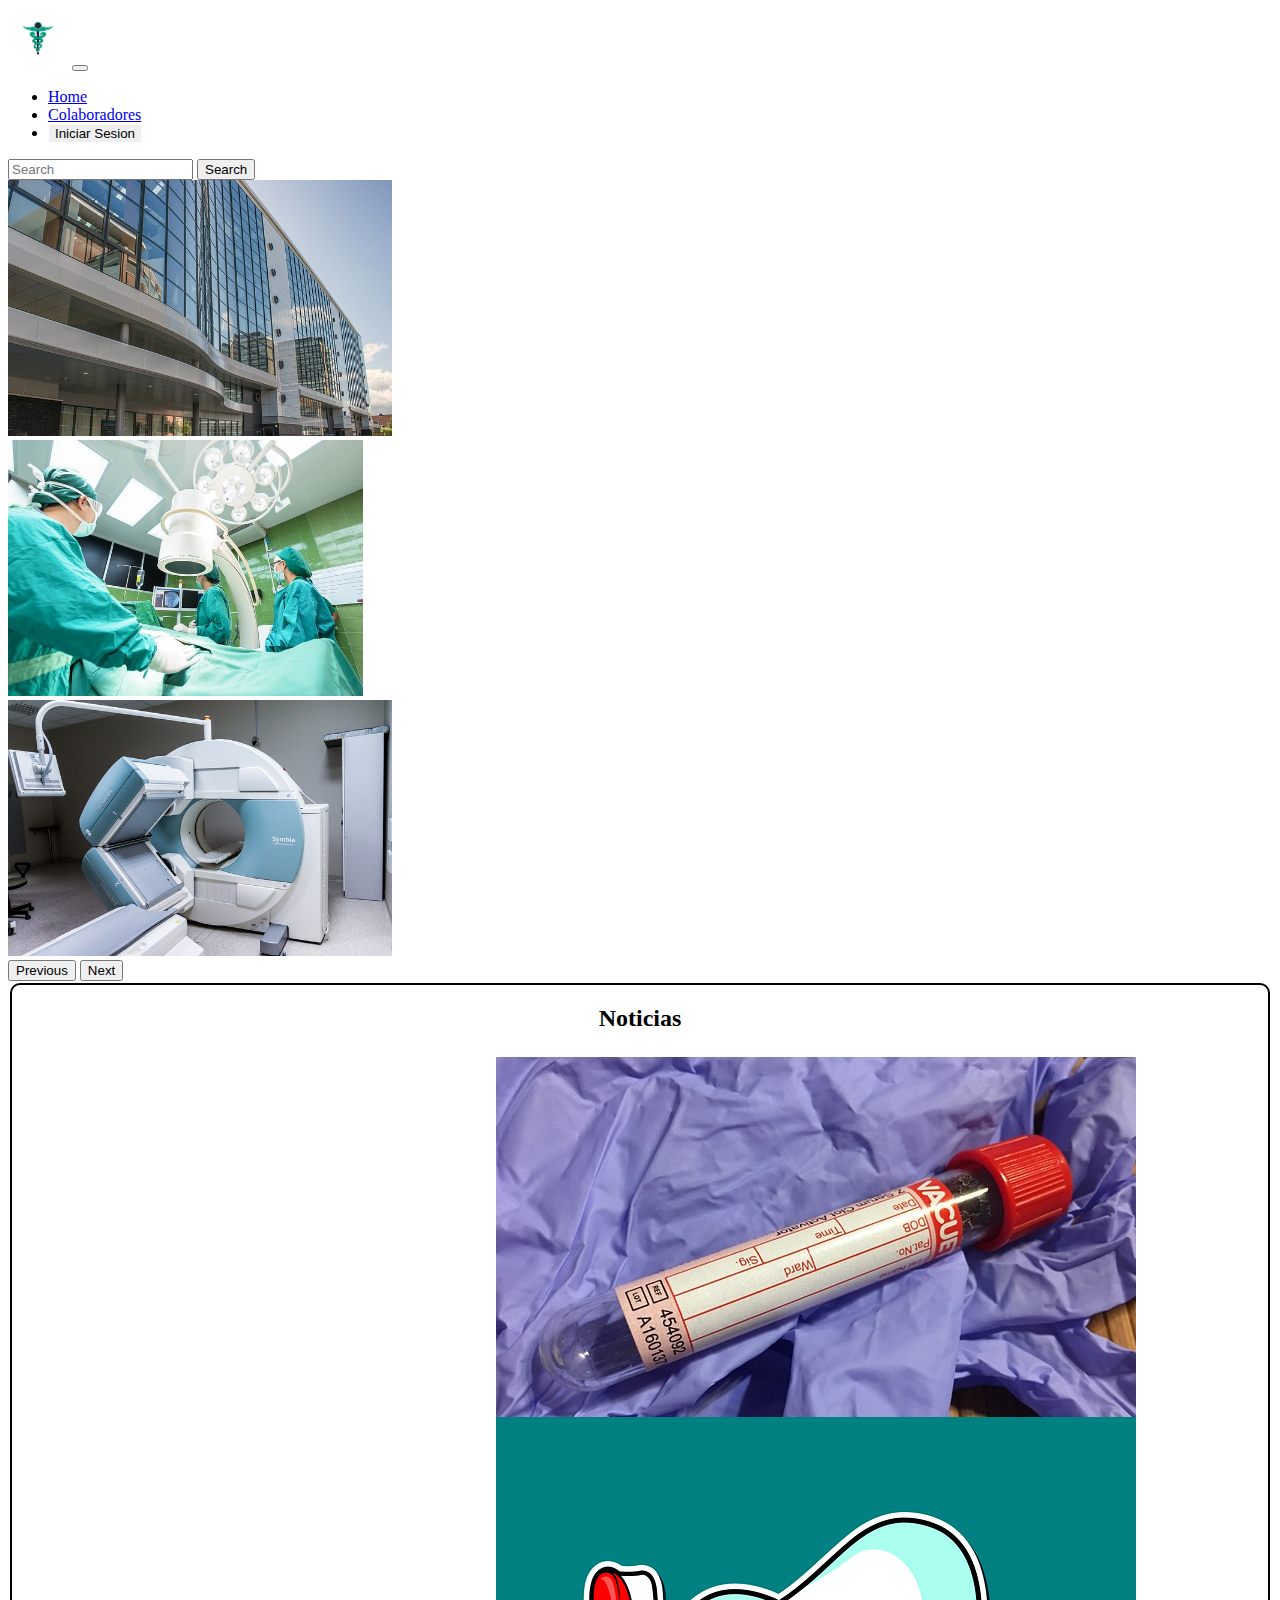
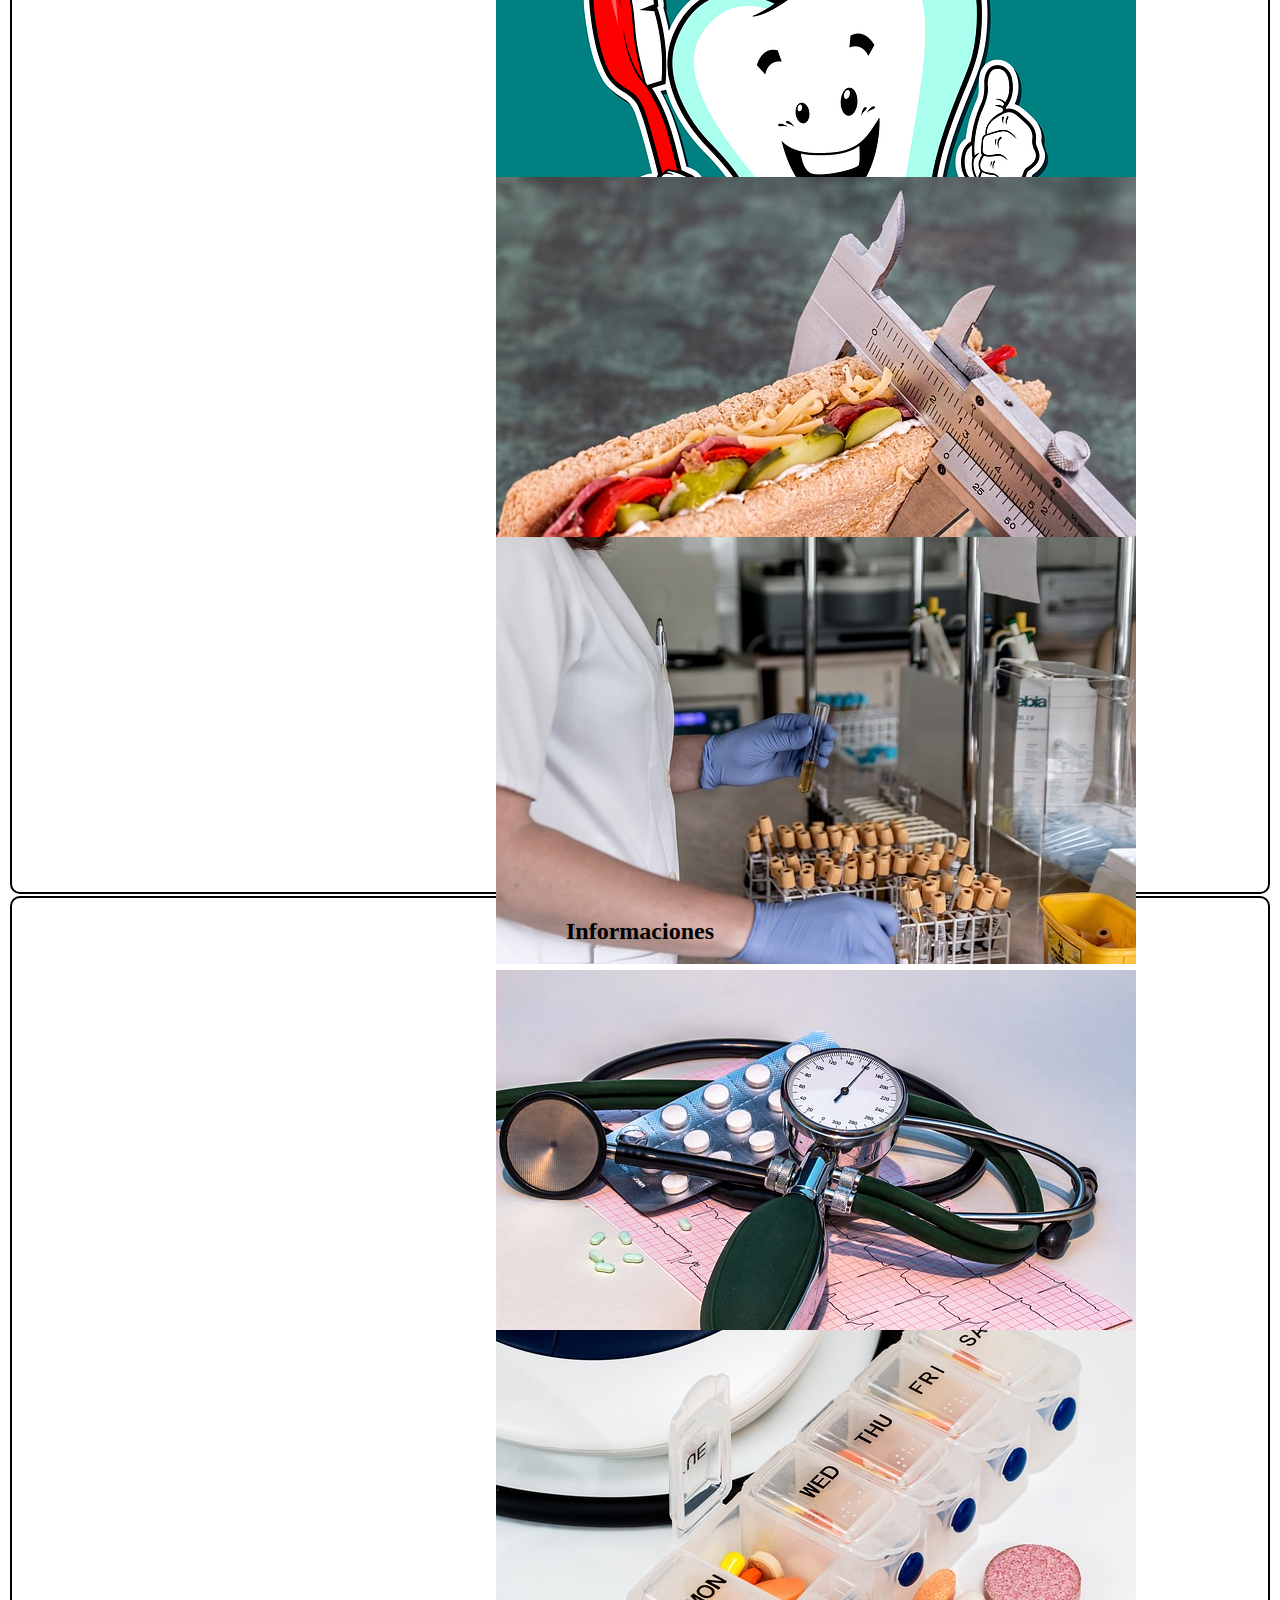
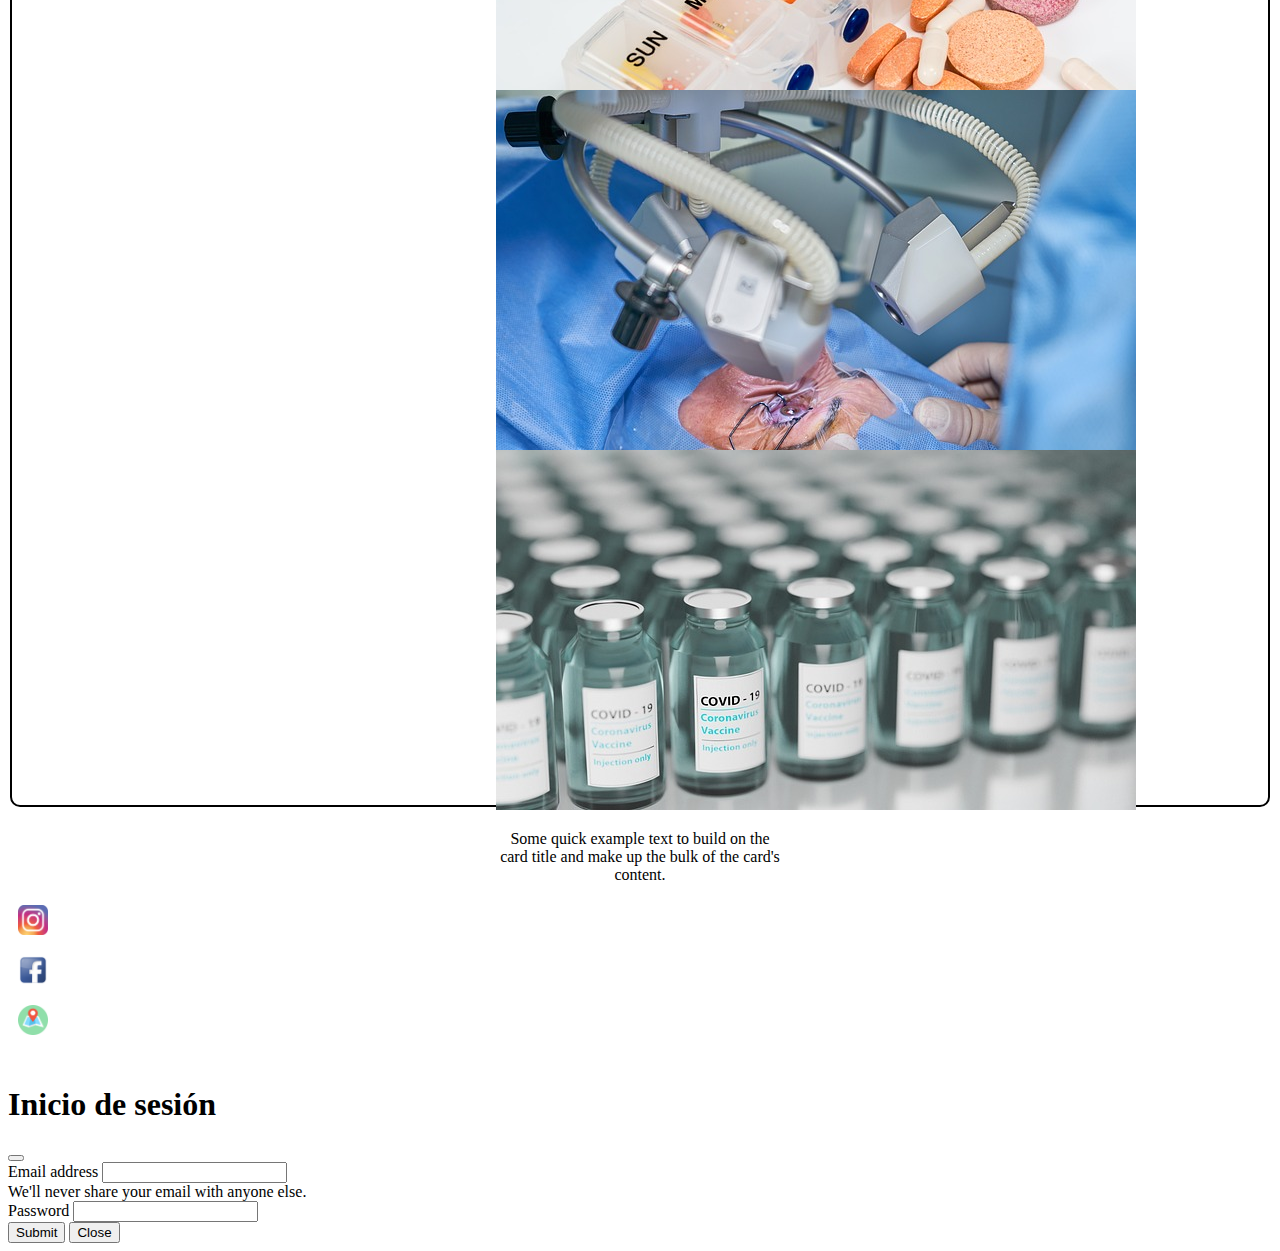
==== commit 57f34c35: "Se agrega página de proveedore" ====
--- a/index.html
+++ b/index.html
@@ -11,7 +11,7 @@
       crossorigin="anonymous">
 
     <link rel="stylesheet" href="style.css">
-    <title>Document</title>
+    <title>Hospital - Python</title>
   </head>
   <body>
     <nav class="navbar navbar-expand-lg bg-dark " data-bs-theme="dark">
@@ -29,7 +29,7 @@
               <a class="nav-link active" aria-current="page" href="#">Home</a>
             </li>
             <li class="nav-item">
-              <a class="nav-link" href="#">Link</a>
+              <a class="nav-link" href="./colaboradores.html">Colaboradores</a>
             </li>
             
             <li class="nav-item">
@@ -40,12 +40,13 @@
           <form class="d-flex" role="search">
             <input class="form-control me-2" type="search" placeholder="Search"
               aria-label="Search">
-            <button class="btn btn-outline-success" type="submit">Search</button>
+            <button class="  nav-item" type="submit">Search</button>
           </form>
         </div>
       </div>
     </nav>
 
+    <!-- Carrusel -->
     <div id="carouselExampleAutoplaying" class="carousel slide carousel-fade" data-bs-ride="carousel">
       <div class="carousel-inner">
         <div class="carousel-item active">
--- a/style.css
+++ b/style.css
@@ -48,4 +48,20 @@
 }
 .lista{
     color: white;
+}
+
+/* Proveedores */
+
+.contenido__proveedores{
+    margin: 0 auto;
+    align-items: center;
+    justify-content: center;
+
+}
+
+.card__proveedores{
+    border: solid 1px black;
+    margin: 5px;
+    padding: 3px;
+    
 }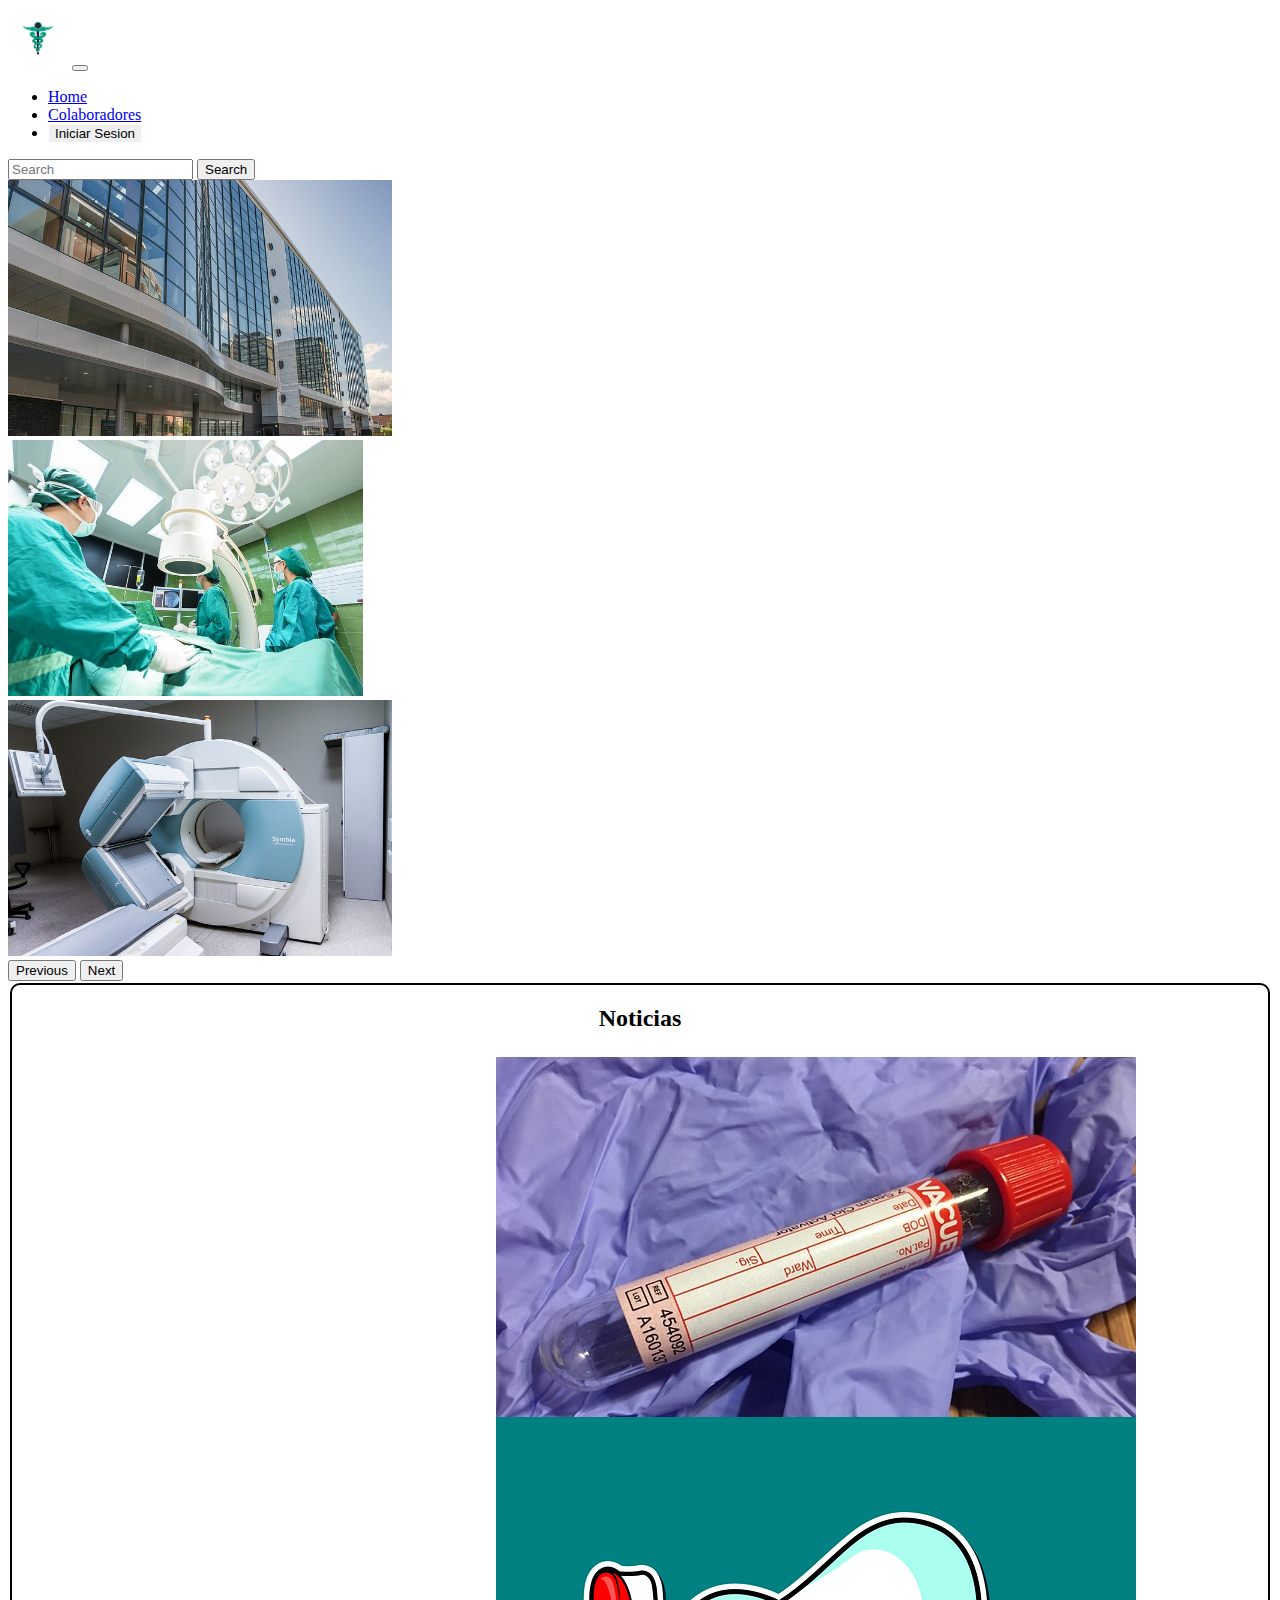
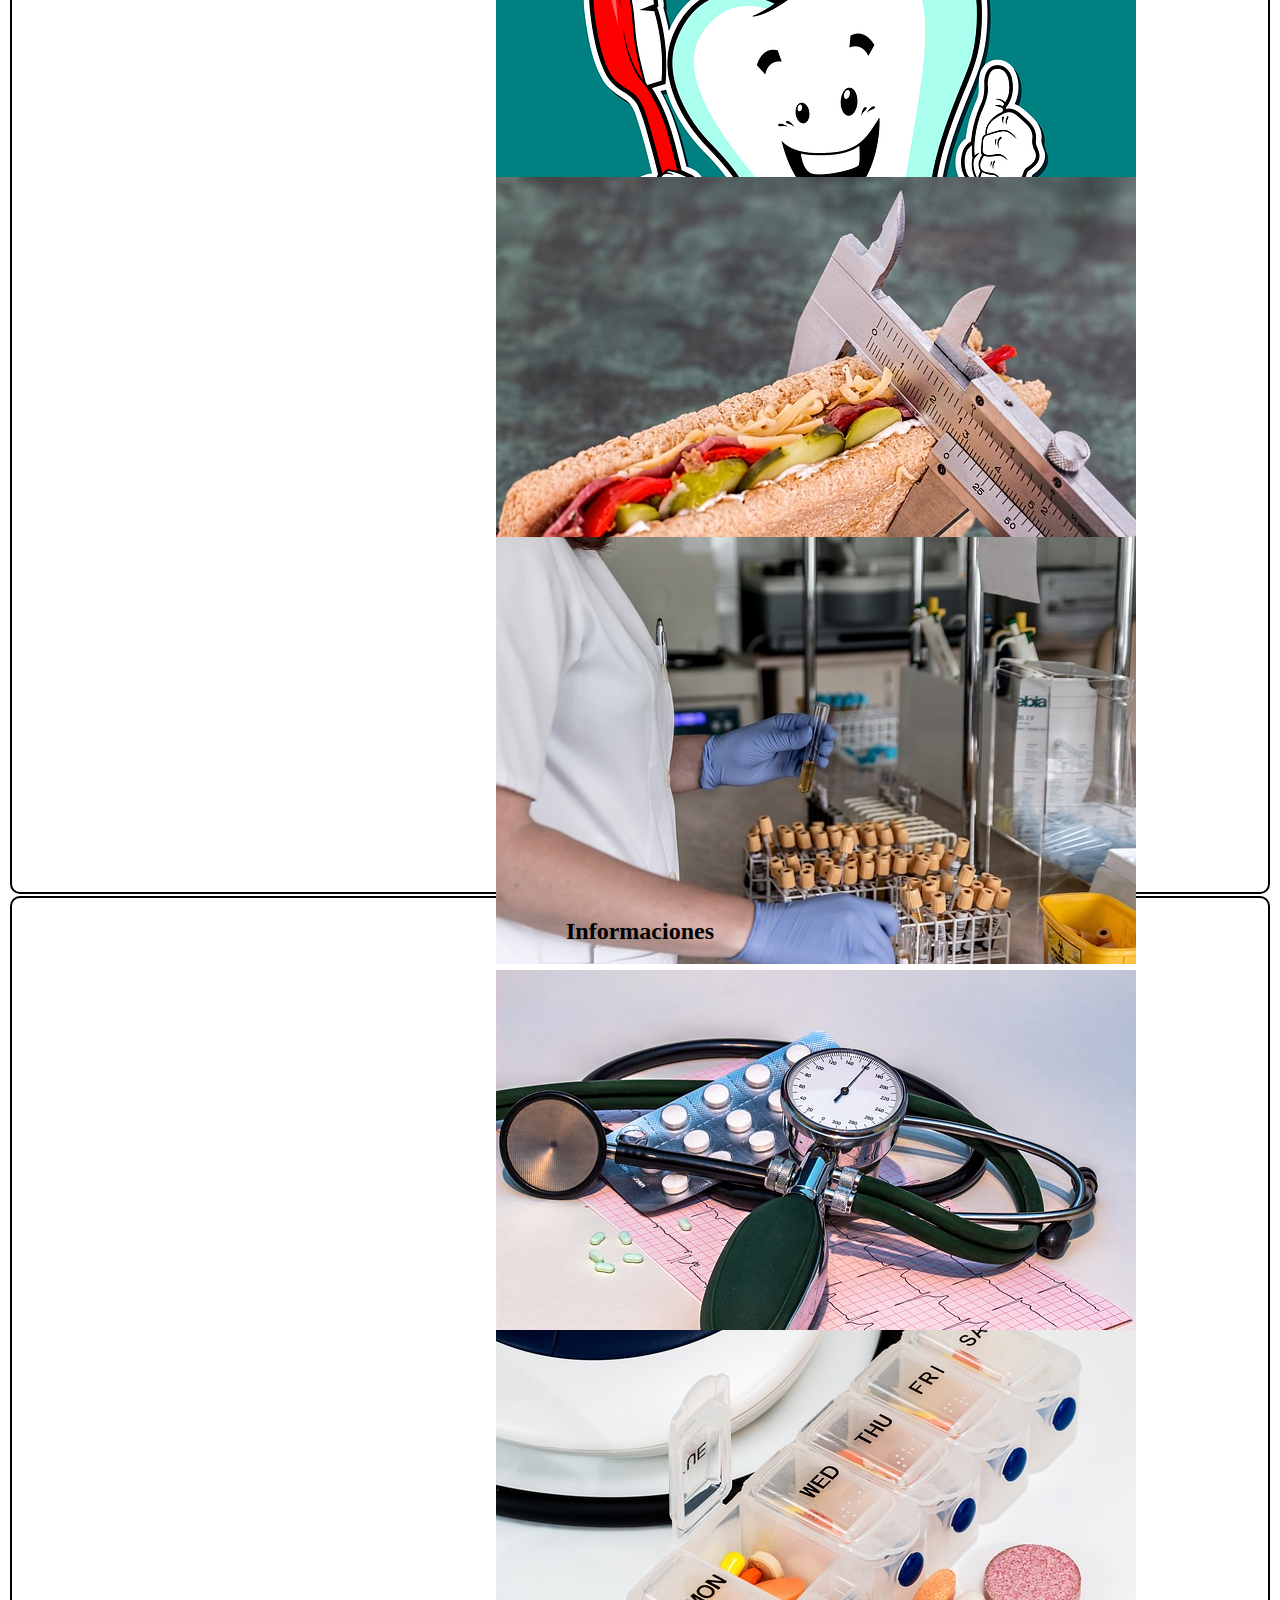
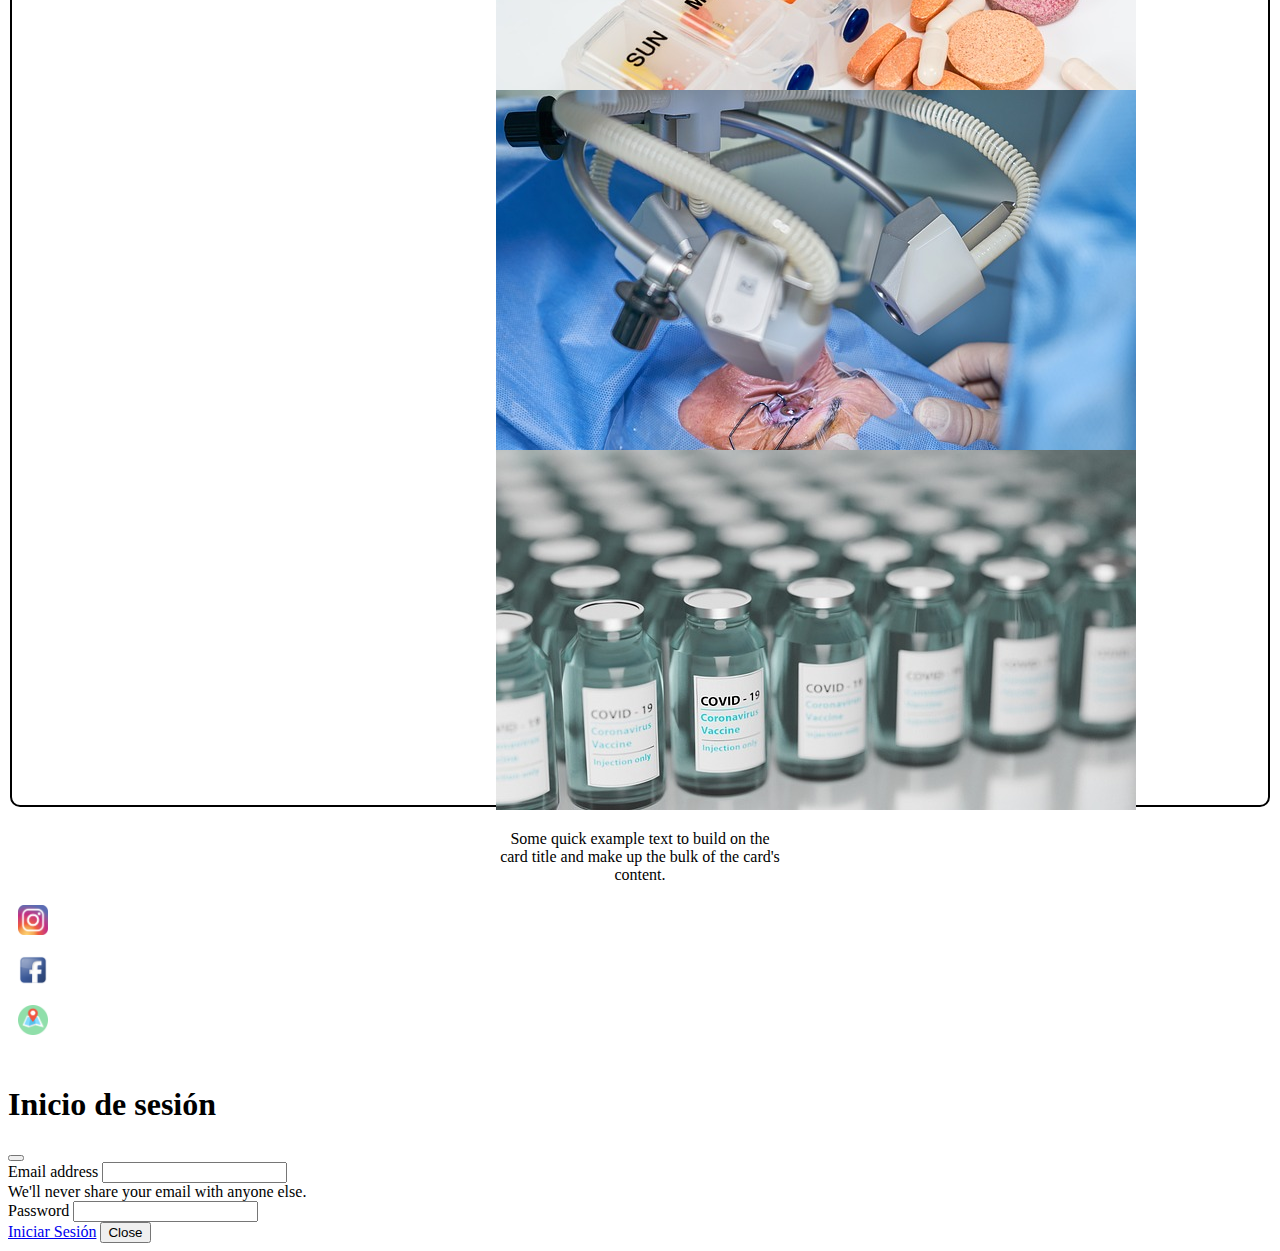
==== commit 7238a424: "Se integran las pa+áginas de <Principal Privada> y la de <Administración de usuarios>" ====
--- a/index.html
+++ b/index.html
@@ -220,15 +220,15 @@
         <form>
           <div class="mb-3">
             <label for="exampleInputEmail1" class="form-label">Email address</label>
-            <input type="email" class="form-control" id="exampleInputEmail1" aria-describedby="emailHelp">
+            <input type="email" class="form-control" id="exampleInputEmail1" aria-describedby="emailHelp" required>
             <div id="emailHelp" class="form-text">We'll never share your email with anyone else.</div>
           </div>
           <div class="mb-3">
             <label for="exampleInputPassword1" class="form-label">Password</label>
-            <input type="password" class="form-control" id="exampleInputPassword1">
+            <input type="password" class="form-control" id="exampleInputPassword1" required>
           </div>
           <div class="modal-footer">
-            <button type="submit" class="btn btn-primary">Submit</button>
+            <a class="btn btn-primary" href="./principalprivada.html">Iniciar Sesión</a>
             <button type="button" class="btn btn-secondary" data-bs-dismiss="modal">Close</button>
            
           </div>
